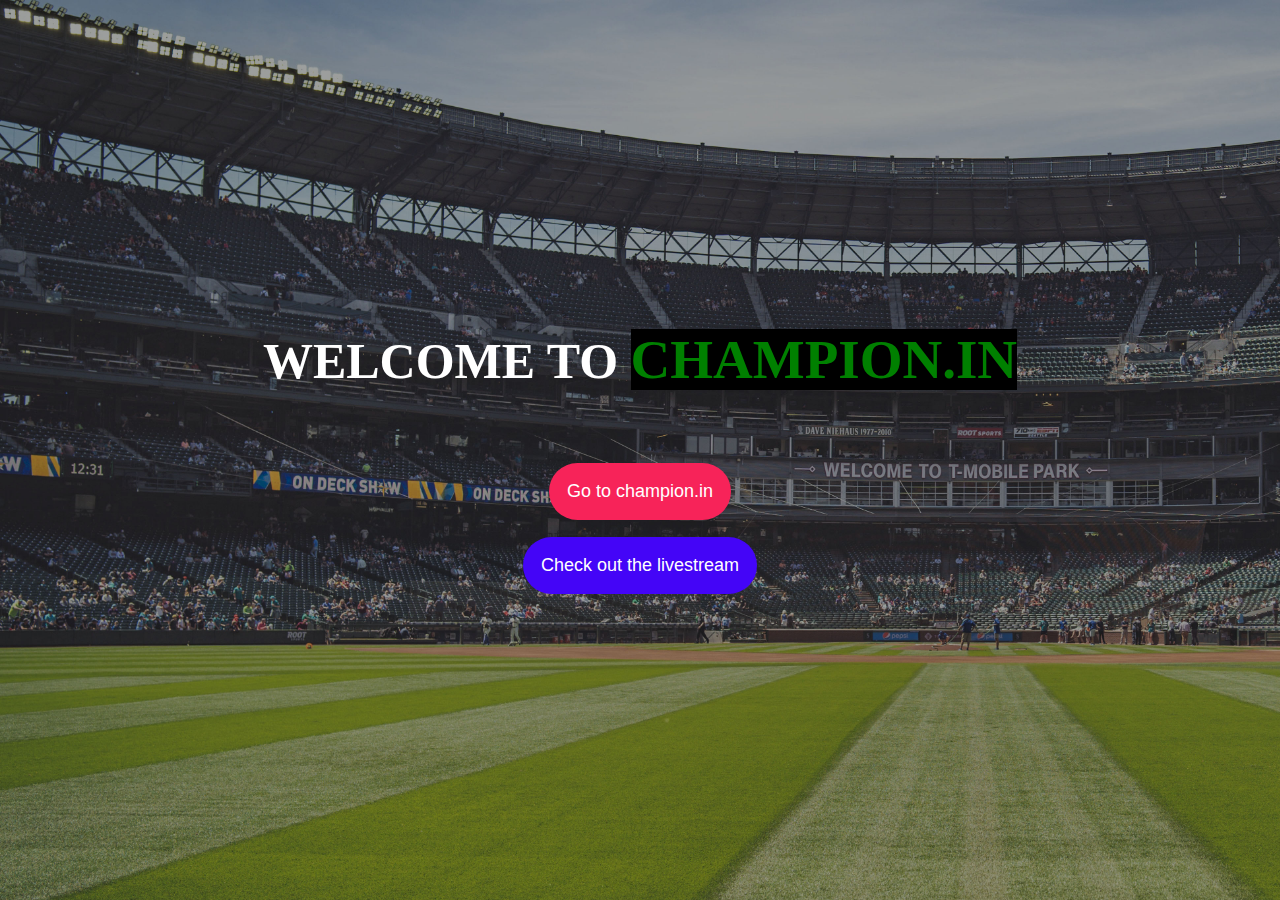
==== index.html @ f85d8995 "done" ====
<!DOCTYPE html>
<html lang="en">
<head>
	<title>Coming Soon 4</title>
	<meta charset="UTF-8">
	<meta name="viewport" content="width=device-width, initial-scale=1">


	<link rel="stylesheet" type="text/css" href="css/main.css">
	<link rel="stylesheet" href="css/util.css">
<!--===============================================================================================-->
</head>
<body>
	
	
	<div class="bg-g1 size1 flex-w flex-col-c-sb p-l-15 p-r-15 p-t-55 p-b-35 respon1" 
	style="background-image: url('images/back.jpg') !important; background-size: cover; background-repeat: no-repeat;" 
	>
		<span></span>
		<div class="flex-col-c p-t-50 p-b-50">
			<h3 class="l1-txt1 txt-center p-b-10">
				Welcome to <span style="color: green; background-color: black; font-size: 55px;"> Champion.in</span>
			</h3>

			<p class="txt-center l1-txt2 p-b-60">
				
			</p>

			
 
			 
			<button class="button">
				<span>Go to champion.in</span>
			</button>
		 <br>
	
			<button class="button1">
				<span>Check out the livestream</span>

			</button>


		</div>

		<span class="s1-txt3 txt-center">
		
		</span>
		
	</div>




</body>
</html>
---- css/main.css ----
/*------------------------------------------------------------------
Project:  ComingSoon
Version:  
Last change:  
Assigned to:  Bach Le
Primary use:  
-------------------------------------------------------------------*/



/*//////////////////////////////////////////////////////////////////
[ FONT ]*/

@font-face {
  font-family: Montserrat-Regular;
  src: url('../fonts/Montserrat/Montserrat-Regular.ttf'); 
}

@font-face {
  font-family: Montserrat-Light;
  src: url('../fonts/Montserrat/Montserrat-Light.ttf'); 
}

@font-face {
  font-family: Montserrat-Black;
  src: url('../fonts/Montserrat/Montserrat-Black.ttf'); 
}

@font-face {
  font-family: Montserrat-Bold;
  src: url('../fonts/Montserrat/Montserrat-Bold.ttf'); 
}


/*//////////////////////////////////////////////////////////////////
[ RS PLUGIN ]*/
/*---------------------------------------------*/
.container {max-width: 1200px;}


/*//////////////////////////////////////////////////////////////////
[ rs Modal ]*/

body {padding-right: 0px !important;}
.modal {
  padding: 0px !important;
  z-index: 1160;
  overflow-x: hidden;
  overflow-y: auto !important;
}
.modal-open {overflow-y: scroll;}


.modal-backdrop.show {
    opacity: 0;
}

.modal-dialog {
  display: -webkit-box;
  display: -webkit-flex;
  display: -moz-box;
  display: -ms-flexbox;
  display: flex;
  max-width: 100%;
  min-height: 100%;
  justify-content: center;
  align-items: center;
  margin: 0;
  padding: 50px 15px;
}

/*//////////////////////////////////////////////////////////////////
[ Form ]*/

.contact100-form {
  width: 100%;
}

/*------------------------------------------------------------------
[ Input ]*/

.wrap-input100 {
  width: 100%;
  position: relative;
  background-color: #fff;
  height: 50px;
  border: 2px solid #e6e6e6;
  border-radius: 25px;
}

/*---------------------------------------------*/
.input100 {
  display: block;
  width: 100%;
  background: transparent;
}

input.input100 {
  height: 100%;
  padding: 0 30px 0 30px;
}


/*------------------------------------------------------------------
[ Focus Input ]*/

.focus-input100 {
  position: absolute;
  display: block;
  width: calc(100% + 4px);
  height: calc(100% + 4px);
  top: -2px;
  left: -2px;
  pointer-events: none;
  border: 2px solid #3a5dff;
  border-radius: 25px;

  visibility: hidden;
  opacity: 0;

  -webkit-transition: all 0.4s;
  -o-transition: all 0.4s;
  -moz-transition: all 0.4s;
  transition: all 0.4s;

  -webkit-transform: scaleX(1.1) scaleY(1.2);
  -moz-transform: scaleX(1.1) scaleY(1.2);
  -ms-transform: scaleX(1.1) scaleY(1.2);
  -o-transform: scaleX(1.1) scaleY(1.2);
  transform: scaleX(1.1) scaleY(1.2);
}

.input100:focus + .focus-input100 {
  visibility: visible;
  opacity: 1;

  -webkit-transform: scale(1);
  -moz-transform: scale(1);
  -ms-transform: scale(1);
  -o-transform: scale(1);
  transform: scale(1);
}

/*------------------------------------------------------------------
[ Alert validate ]*/

.validate-input {
  position: relative;
}

.alert-validate::before {
  content: attr(data-validate);
  position: absolute;
  max-width: 70%;
  background-color: #fff;
  border: 1px solid #c80000;
  border-radius: 15px;
  padding: 4px 25px 4px 10px;
  top: 50%;
  -webkit-transform: translateY(-50%);
  -moz-transform: translateY(-50%);
  -ms-transform: translateY(-50%);
  -o-transform: translateY(-50%);
  transform: translateY(-50%);
  right: 12px;
  pointer-events: none;

  font-family: Montserrat-Bold;
  color: #c80000;
  font-size: 13px;
  line-height: 1.4;
  text-align: left;

  visibility: hidden;
  opacity: 0;

  -webkit-transition: opacity 0.4s;
  -o-transition: opacity 0.4s;
  -moz-transition: opacity 0.4s;
  transition: opacity 0.4s;
}

.alert-validate::after {
  content: "\f06a";
  font-family: FontAwesome;
  display: block;
  position: absolute;
  color: #c80000;
  font-size: 18px;
  top: 50%;
  -webkit-transform: translateY(-50%);
  -moz-transform: translateY(-50%);
  -ms-transform: translateY(-50%);
  -o-transform: translateY(-50%);
  transform: translateY(-50%);
  right: 18px;
}

.alert-validate:hover:before {
  visibility: visible;
  opacity: 1;
}

@media (max-width: 992px) {
  .alert-validate::before {
    visibility: visible;
    opacity: 1;
  }
}

/*==================================================================
    TEXT TEXT TEXT TEXT TEXT TEXT TEXT TEXT TEXT TEXT TEXT TEXT TEXT
==================================================================*/

/*==================================================================
[ Color ]*/
.cl0 {color: #fff;}




/*//////////////////////////////////////////////////////////////////
[ S-Text 0 - 15 ]*/
.s1-txt1 {
  font-family: Montserrat-Regular;
  font-size: 12px;
  color: #7d8da6;
  line-height: 1;
  text-transform: uppercase;
}

.s1-txt2 {
  font-family: Montserrat-Bold;
  font-size: 15px;
  color: #fff;
  line-height: 1.2;
}

.s1-txt3 {
  font-family: Montserrat-Regular;
  font-size: 12px;
  color: #cccccc;
  line-height: 1.4;
}

.s1-txt4 {
  font-family: Montserrat-Bold;
  font-size: 15px;
  color: #555;
  line-height: 1.2;
}

.s1-txt5 {
  font-family: Montserrat-Regular;
  font-size: 12px;
  color: #999;
  line-height: 1.6666667;
}

/*//////////////////////////////////////////////////////////////////
[ M-Text 16 - 25 ]*/
.m1-txt1 {
  font-family: Montserrat-Black;
  font-size: 24px;
  color: #333;
  line-height: 1.2;
  text-transform: uppercase;
}

.m1-txt2 {
  font-family: Montserrat-Regular;
  font-size: 18px;
  color: #555;
  line-height: 1.4;
  text-transform: uppercase;
}

/*//////////////////////////////////////////////////////////////////
[ L-Text >= 26 ]*/
.l1-txt1 {
  font-family: Montserrat-Black;
  font-size: 50px;
  color: #fff;
  line-height: 1.2;
  text-transform: uppercase;
}

.l1-txt2 {
  font-family: Montserrat-Light;
  font-size: 30px;
  color: #fff;
  line-height: 1.2;
}

.l1-txt3 {
  font-family: Montserrat-Bold;
  font-size: 36px;
  color: #555555;
  line-height: 1;
}


/*==================================================================
   SHAPE SHAPE SHAPE SHAPE SHAPE SHAPE SHAPE SHAPE SHAPE SHAPE SHAPE
==================================================================*/
/*//////////////////////////////////////////////////////////////////
[ Size ]*/
.size1 {
  width: 100%;
  min-height: 100vh;
}

.size2 {
  width: 90px;
  height: 90px;
}

.size3 {
  min-width: 280px;
  max-width: 100%;
  min-height: 50px;
}

.size4 {
  width: 686px;
  max-width: 100%;
}

.size5 {
  width: 100%;
  height: 50px;
}

/*//////////////////////////////////////////////////////////////////
[ Width ]*/
.wsize1 {
  max-width: 390px;
}

.wsize2 {
  max-width: 285px;
}


/*//////////////////////////////////////////////////////////////////
[ Height ]*/




/*//////////////////////////////////////////////////////////////////
[ Background ]*/
.bg0 {background-color: #fff;}

/*---------------------------------------------*/
.bg-g1 {
  background: #7918f2;
  background: -webkit-linear-gradient(-45deg, #ac32e4, #7918f2, #4801ff);
  background: -o-linear-gradient(-45deg, #ac32e4, #7918f2, #4801ff);
  background: -moz-linear-gradient(-45deg, #ac32e4, #7918f2, #4801ff);
  background: linear-gradient(-45deg, #ac32e4, #7918f2, #4801ff);
}





/*//////////////////////////////////////////////////////////////////
[ Border ]*/
.bor1 {
  border-bottom: 3px solid #3a5dff;
}

.bor2 {
  border-radius: 5px;
}


/*==================================================================
   WHERE WHERE WHERE WHERE WHERE WHERE WHERE WHERE WHERE WHERE WHERE  
==================================================================*/
.where1-parent {
  position: relative;
}

.where1 {
  position: absolute;
  top: -40px;
  right: 5px;
}


/*==================================================================
 HOW HOW HOW HOW HOW HOW HOW HOW HOW HOW HOW HOW HOW HOW HOW HOW HOW 
==================================================================*/
.placeholder0::-webkit-input-placeholder { color: #999999;}
.placeholder0:-moz-placeholder { color: #999999;}
.placeholder0::-moz-placeholder { color: #999999;}
.placeholder0:-ms-input-placeholder { color: #999999;}


/*---------------------------------------------*/
.how-countdown {
  background-color: #fff;
  border-radius: 18px;
  margin: 0px 18px 25px 18px;
}

/*---------------------------------------------*/
.how-btn {
  padding: 10px 20px;
  background-color: transparent;
  border-radius: 25px;
  border: 2px solid #fff;
  position: relative;
  z-index: 1;
  overflow: hidden;
}

.how-btn::before {
  content: "";
  display: block;
  position: absolute;
  z-index: -1;
  width: 100%;
  height: 100%;
  top: 0;
  left: 0;
  background: #7918f2;
  background: -webkit-linear-gradient(45deg, #ac32e4, #7918f2, #4801ff);
  background: -o-linear-gradient(45deg, #ac32e4, #7918f2, #4801ff);
  background: -moz-linear-gradient(45deg, #ac32e4, #7918f2, #4801ff);
  background: linear-gradient(45deg, #ac32e4, #7918f2, #4801ff);
  -webkit-transition: all 0.4s;
  -o-transition: all 0.4s;
  -moz-transition: all 0.4s;
  transition: all 0.4s;
  opacity: 0;
}

.how-btn:hover:before {
  opacity: 1;
}

/*---------------------------------------------*/
.how-btn1 {
  background-color: #3a5dff;
  border-radius: 25px;
  padding: 0 20px;
}

.how-btn1:hover {
  background-color: #333;
  color: #fff;
}

/*---------------------------------------------*/
.how-btn2 {
  color: rgba(255,255,255,0.5);
}

.how-btn2:hover {
  color: rgba(255,255,255,1);
}

/*//////////////////////////////////////////////////////////////////
[ Pseudo ]*/

/*------------------------------------------------------------------
[ Focus ]*/
.focus-in0:focus::-webkit-input-placeholder { color:transparent; }
.focus-in0:focus:-moz-placeholder { color:transparent; }
.focus-in0:focus::-moz-placeholder { color:transparent; }
.focus-in0:focus:-ms-input-placeholder { color:transparent; }


/*------------------------------------------------------------------
[ Hover ]*/
.hov-cl0:hover {color: #fff;}
.hov-bg0:hover {background-color: #fff;}

/*---------------------------------------------*/







/*==================================================================
  RESPONSIVE RESPONSIVE RESPONSIVE RESPONSIVE RESPONSIVE RESPONSIVE
==================================================================*/


/*//////////////////////////////////////////////////////////////////
[ XL ]*/
@media (max-width: 1200px) {
  .m-0-xl {margin: 0;}
  .m-lr-0-xl {margin-left: 0; margin-right: 0;}
  .m-lr-15-xl {margin-left: 15px; margin-right: 15px;}
  .m-l-0-xl {margin-left: 0;}
  .m-r-0-xl {margin-right: 0;}
  .m-l-15-xl {margin-left: 15px;}
  .m-r-15-xl {margin-right: 15px;}

  .p-0-xl {padding: 0;}
  .p-lr-0-xl {padding-left: 0; padding-right: 0;}
  .p-lr-15-xl {padding-left: 15px; padding-right: 15px;}
  .p-l-0-xl {padding-left: 0;}
  .p-r-0-xl {padding-right: 0;}
  .p-l-15-xl {padding-left: 15px;}
  .p-r-15-xl {padding-right: 15px;}

  .w-full-xl {width: 100%;}

  /*---------------------------------------------*/

}


/*//////////////////////////////////////////////////////////////////
[ LG ]*/
@media (max-width: 992px) {
  .m-0-lg {margin: 0;}
  .m-lr-0-lg {margin-left: 0; margin-right: 0;}
  .m-lr-15-lg {margin-left: 15px; margin-right: 15px;}
  .m-l-0-lg {margin-left: 0;}
  .m-r-0-lg {margin-right: 0;}
  .m-l-15-lg {margin-left: 15px;}
  .m-r-15-lg {margin-right: 15px;}

  .p-0-lg {padding: 0;}
  .p-lr-0-lg {padding-left: 0; padding-right: 0;}
  .p-lr-15-lg {padding-left: 15px; padding-right: 15px;}
  .p-l-0-lg {padding-left: 0;}
  .p-r-0-lg{padding-right: 0;}
  .p-l-15-lg {padding-left: 15px;}
  .p-r-15-lg {padding-right: 15px;}

  .w-full-lg {width: 100%;}

  /*---------------------------------------------*/


}


/*//////////////////////////////////////////////////////////////////
[ MD ]*/
@media (max-width: 768px) {
  .m-0-md {margin: 0;}
  .m-lr-0-md {margin-left: 0; margin-right: 0;}
  .m-lr-15-md {margin-left: 15px; margin-right: 15px;}
  .m-l-0-md {margin-left: 0;}
  .m-r-0-md {margin-right: 0;}
  .m-l-15-md {margin-left: 15px;}
  .m-r-15-md {margin-right: 15px;}

  .p-0-md {padding: 0;}
  .p-lr-0-md {padding-left: 0; padding-right: 0;}
  .p-lr-15-md {padding-left: 15px; padding-right: 15px;}
  .p-l-0-md {padding-left: 0;}
  .p-r-0-md{padding-right: 0;}
  .p-l-15-md {padding-left: 15px;}
  .p-r-15-md {padding-right: 15px;}

  .w-full-md {width: 100%;}
  /*---------------------------------------------*/

}


/*//////////////////////////////////////////////////////////////////
[ SM ]*/
@media (max-width: 576px) {
  .m-0-sm {margin: 0;}
  .m-lr-0-sm {margin-left: 0; margin-right: 0;}
  .m-lr-15-sm {margin-left: 15px; margin-right: 15px;}
  .m-l-0-sm {margin-left: 0;}
  .m-r-0-sm {margin-right: 0;}
  .m-l-15-sm {margin-left: 15px;}
  .m-r-15-sm {margin-right: 15px;}

  .p-0-sm {padding: 0;}
  .p-lr-0-sm {padding-left: 0; padding-right: 0;}
  .p-lr-15-sm {padding-left: 15px; padding-right: 15px;}
  .p-l-0-sm {padding-left: 0;}
  .p-r-0-sm{padding-right: 0;}
  .p-l-15-sm {padding-left: 15px;}
  .p-r-15-sm {padding-right: 15px;}

  .w-full-sm {width: 100%;}

  /*---------------------------------------------*/
  .respon1 {
    padding-top: 35px;
  }
  
}


/*//////////////////////////////////////////////////////////////////
[ SSM ]*/
@media (max-width: 480px) {
  .m-0-ssm {margin: 0;}
  .m-lr-0-ssm {margin-left: 0; margin-right: 0;}
  .m-lr-15-ssm {margin-left: 15px; margin-right: 15px;}
  .m-l-0-ssm {margin-left: 0;}
  .m-r-0-ssm {margin-right: 0;}
  .m-l-15-ssm {margin-left: 15px;}
  .m-r-15-ssm {margin-right: 15px;}

  .p-0-ssm {padding: 0;}
  .p-lr-0-ssm {padding-left: 0; padding-right: 0;}
  .p-lr-15-ssm {padding-left: 15px; padding-right: 15px;}
  .p-l-0-ssm {padding-left: 0;}
  .p-r-0-ssm{padding-right: 0;}
  .p-l-15-ssm {padding-left: 15px;}
  .p-r-15-ssm {padding-right: 15px;}

  .w-full-ssm {width: 100%;}
  /*---------------------------------------------*/

}

.button {
  position: relative;
  -webkit-appearance: none;
     -moz-appearance: none;
          appearance: none;
  background: #f72359;
  padding: 1em 1em;
  border: none;
  color: white;
  font-size: 1.2em;
  cursor: pointer;
  outline: none;
  overflow: hidden;
  border-radius: 100px;
}
.button span {
  position: relative;
  pointer-events: none;
}
.button::before {
  --size: 0;
  content: '';
  position: absolute;
  left: var(--x);
  top: var(--y);
  width: var(--size);
  height: var(--size);
  background: radial-gradient(circle closest-side,green, transparent);
  -webkit-transform: translate(-50%, -50%);
          transform: translate(-50%, -50%);
  transition: width .2s ease, height .2s ease;
}
.button:hover::before {
  --size: 400px;
}

.button1 {
  position: relative;
  -webkit-appearance: none;
     -moz-appearance: none;
          appearance: none;
  background: #4405f7;
  padding: 1em 1em;
  border: none;
  color: white;
  font-size: 1.2em;
  cursor: pointer;
  outline: none;
  overflow: hidden;
  border-radius: 100px;
}
.button1 span {
  position: relative;
  pointer-events: none;
}
.button1::before {
  --size: 0;
  content: '';
  position: absolute;
  left: var(--x);
  top: var(--y);
  width: var(--size);
  height: var(--size);
  background: radial-gradient(circle closest-side, green, transparent);
  -webkit-transform: translate(-50%, -50%);
          transform: translate(-50%, -50%);
  transition: width .2s ease, height .2s ease;
}
.button1:hover::before {
  --size: 600px;
}
---- css/util.css ----
/*//////////////////////////////////////////////////////////////////
[ REBOOT ]*/
*, *:before, *:after {
	margin: 0px; 
	padding: 0px; 
	-webkit-box-sizing: border-box;
	-moz-box-sizing: border-box;
	box-sizing: border-box;
}

body, html {
	font-family: Arial, sans-serif;
	font-size: 15px;
	color: #666666;

	height: 100%;
	background-color: #fff;
	-webkit-box-sizing: border-box;
	-moz-box-sizing: border-box;
	box-sizing: border-box;
}

/*---------------------------------------------*/
a:focus {outline: none;}
a:hover {text-decoration: none;}

/* ------------------------------------ */
h1,h2,h3,h4,h5,h6,p {margin: 0px;}

ul, li {
	margin: 0px;
	list-style-type: none;
}


/* ------------------------------------ */
input, textarea, label {
	display: block;
	outline: none;
	border: none;
}

/* ------------------------------------ */
button {
	outline: none;
	border: none;
	background: transparent;
	cursor: pointer;
}
button:focus {outline: none;}

iframe {border: none;}


/*//////////////////////////////////////////////////////////////////
[ FONT SIZE ]*/
.fs-1 {font-size: 1px;}
.fs-2 {font-size: 2px;}
.fs-3 {font-size: 3px;}
.fs-4 {font-size: 4px;}
.fs-5 {font-size: 5px;}
.fs-6 {font-size: 6px;}
.fs-7 {font-size: 7px;}
.fs-8 {font-size: 8px;}
.fs-9 {font-size: 9px;}
.fs-10 {font-size: 10px;}
.fs-11 {font-size: 11px;}
.fs-12 {font-size: 12px;}
.fs-13 {font-size: 13px;}
.fs-14 {font-size: 14px;}
.fs-15 {font-size: 15px;}
.fs-16 {font-size: 16px;}
.fs-17 {font-size: 17px;}
.fs-18 {font-size: 18px;}
.fs-19 {font-size: 19px;}
.fs-20 {font-size: 20px;}
.fs-21 {font-size: 21px;}
.fs-22 {font-size: 22px;}
.fs-23 {font-size: 23px;}
.fs-24 {font-size: 24px;}
.fs-25 {font-size: 25px;}
.fs-26 {font-size: 26px;}
.fs-27 {font-size: 27px;}
.fs-28 {font-size: 28px;}
.fs-29 {font-size: 29px;}
.fs-30 {font-size: 30px;}
.fs-31 {font-size: 31px;}
.fs-32 {font-size: 32px;}
.fs-33 {font-size: 33px;}
.fs-34 {font-size: 34px;}
.fs-35 {font-size: 35px;}
.fs-36 {font-size: 36px;}
.fs-37 {font-size: 37px;}
.fs-38 {font-size: 38px;}
.fs-39 {font-size: 39px;}
.fs-40 {font-size: 40px;}
.fs-41 {font-size: 41px;}
.fs-42 {font-size: 42px;}
.fs-43 {font-size: 43px;}
.fs-44 {font-size: 44px;}
.fs-45 {font-size: 45px;}
.fs-46 {font-size: 46px;}
.fs-47 {font-size: 47px;}
.fs-48 {font-size: 48px;}
.fs-49 {font-size: 49px;}
.fs-50 {font-size: 50px;}
.fs-51 {font-size: 51px;}
.fs-52 {font-size: 52px;}
.fs-53 {font-size: 53px;}
.fs-54 {font-size: 54px;}
.fs-55 {font-size: 55px;}
.fs-56 {font-size: 56px;}
.fs-57 {font-size: 57px;}
.fs-58 {font-size: 58px;}
.fs-59 {font-size: 59px;}
.fs-60 {font-size: 60px;}
.fs-61 {font-size: 61px;}
.fs-62 {font-size: 62px;}
.fs-63 {font-size: 63px;}
.fs-64 {font-size: 64px;}
.fs-65 {font-size: 65px;}
.fs-66 {font-size: 66px;}
.fs-67 {font-size: 67px;}
.fs-68 {font-size: 68px;}
.fs-69 {font-size: 69px;}
.fs-70 {font-size: 70px;}
.fs-71 {font-size: 71px;}
.fs-72 {font-size: 72px;}
.fs-73 {font-size: 73px;}
.fs-74 {font-size: 74px;}
.fs-75 {font-size: 75px;}
.fs-76 {font-size: 76px;}
.fs-77 {font-size: 77px;}
.fs-78 {font-size: 78px;}
.fs-79 {font-size: 79px;}
.fs-80 {font-size: 80px;}
.fs-81 {font-size: 81px;}
.fs-82 {font-size: 82px;}
.fs-83 {font-size: 83px;}
.fs-84 {font-size: 84px;}
.fs-85 {font-size: 85px;}
.fs-86 {font-size: 86px;}
.fs-87 {font-size: 87px;}
.fs-88 {font-size: 88px;}
.fs-89 {font-size: 89px;}
.fs-90 {font-size: 90px;}
.fs-91 {font-size: 91px;}
.fs-92 {font-size: 92px;}
.fs-93 {font-size: 93px;}
.fs-94 {font-size: 94px;}
.fs-95 {font-size: 95px;}
.fs-96 {font-size: 96px;}
.fs-97 {font-size: 97px;}
.fs-98 {font-size: 98px;}
.fs-99 {font-size: 99px;}
.fs-100 {font-size: 100px;}
.fs-101 {font-size: 101px;}
.fs-102 {font-size: 102px;}
.fs-103 {font-size: 103px;}
.fs-104 {font-size: 104px;}
.fs-105 {font-size: 105px;}
.fs-106 {font-size: 106px;}
.fs-107 {font-size: 107px;}
.fs-108 {font-size: 108px;}
.fs-109 {font-size: 109px;}
.fs-110 {font-size: 110px;}
.fs-111 {font-size: 111px;}
.fs-112 {font-size: 112px;}
.fs-113 {font-size: 113px;}
.fs-114 {font-size: 114px;}
.fs-115 {font-size: 115px;}
.fs-116 {font-size: 116px;}
.fs-117 {font-size: 117px;}
.fs-118 {font-size: 118px;}
.fs-119 {font-size: 119px;}
.fs-120 {font-size: 120px;}
.fs-121 {font-size: 121px;}
.fs-122 {font-size: 122px;}
.fs-123 {font-size: 123px;}
.fs-124 {font-size: 124px;}
.fs-125 {font-size: 125px;}
.fs-126 {font-size: 126px;}
.fs-127 {font-size: 127px;}
.fs-128 {font-size: 128px;}
.fs-129 {font-size: 129px;}
.fs-130 {font-size: 130px;}
.fs-131 {font-size: 131px;}
.fs-132 {font-size: 132px;}
.fs-133 {font-size: 133px;}
.fs-134 {font-size: 134px;}
.fs-135 {font-size: 135px;}
.fs-136 {font-size: 136px;}
.fs-137 {font-size: 137px;}
.fs-138 {font-size: 138px;}
.fs-139 {font-size: 139px;}
.fs-140 {font-size: 140px;}
.fs-141 {font-size: 141px;}
.fs-142 {font-size: 142px;}
.fs-143 {font-size: 143px;}
.fs-144 {font-size: 144px;}
.fs-145 {font-size: 145px;}
.fs-146 {font-size: 146px;}
.fs-147 {font-size: 147px;}
.fs-148 {font-size: 148px;}
.fs-149 {font-size: 149px;}
.fs-150 {font-size: 150px;}
.fs-151 {font-size: 151px;}
.fs-152 {font-size: 152px;}
.fs-153 {font-size: 153px;}
.fs-154 {font-size: 154px;}
.fs-155 {font-size: 155px;}
.fs-156 {font-size: 156px;}
.fs-157 {font-size: 157px;}
.fs-158 {font-size: 158px;}
.fs-159 {font-size: 159px;}
.fs-160 {font-size: 160px;}
.fs-161 {font-size: 161px;}
.fs-162 {font-size: 162px;}
.fs-163 {font-size: 163px;}
.fs-164 {font-size: 164px;}
.fs-165 {font-size: 165px;}
.fs-166 {font-size: 166px;}
.fs-167 {font-size: 167px;}
.fs-168 {font-size: 168px;}
.fs-169 {font-size: 169px;}
.fs-170 {font-size: 170px;}
.fs-171 {font-size: 171px;}
.fs-172 {font-size: 172px;}
.fs-173 {font-size: 173px;}
.fs-174 {font-size: 174px;}
.fs-175 {font-size: 175px;}
.fs-176 {font-size: 176px;}
.fs-177 {font-size: 177px;}
.fs-178 {font-size: 178px;}
.fs-179 {font-size: 179px;}
.fs-180 {font-size: 180px;}
.fs-181 {font-size: 181px;}
.fs-182 {font-size: 182px;}
.fs-183 {font-size: 183px;}
.fs-184 {font-size: 184px;}
.fs-185 {font-size: 185px;}
.fs-186 {font-size: 186px;}
.fs-187 {font-size: 187px;}
.fs-188 {font-size: 188px;}
.fs-189 {font-size: 189px;}
.fs-190 {font-size: 190px;}
.fs-191 {font-size: 191px;}
.fs-192 {font-size: 192px;}
.fs-193 {font-size: 193px;}
.fs-194 {font-size: 194px;}
.fs-195 {font-size: 195px;}
.fs-196 {font-size: 196px;}
.fs-197 {font-size: 197px;}
.fs-198 {font-size: 198px;}
.fs-199 {font-size: 199px;}
.fs-200 {font-size: 200px;}

/*//////////////////////////////////////////////////////////////////
[ PADDING ]*/
.p-t-0 {padding-top: 0px;}
.p-t-1 {padding-top: 1px;}
.p-t-2 {padding-top: 2px;}
.p-t-3 {padding-top: 3px;}
.p-t-4 {padding-top: 4px;}
.p-t-5 {padding-top: 5px;}
.p-t-6 {padding-top: 6px;}
.p-t-7 {padding-top: 7px;}
.p-t-8 {padding-top: 8px;}
.p-t-9 {padding-top: 9px;}
.p-t-10 {padding-top: 10px;}
.p-t-11 {padding-top: 11px;}
.p-t-12 {padding-top: 12px;}
.p-t-13 {padding-top: 13px;}
.p-t-14 {padding-top: 14px;}
.p-t-15 {padding-top: 15px;}
.p-t-16 {padding-top: 16px;}
.p-t-17 {padding-top: 17px;}
.p-t-18 {padding-top: 18px;}
.p-t-19 {padding-top: 19px;}
.p-t-20 {padding-top: 20px;}
.p-t-21 {padding-top: 21px;}
.p-t-22 {padding-top: 22px;}
.p-t-23 {padding-top: 23px;}
.p-t-24 {padding-top: 24px;}
.p-t-25 {padding-top: 25px;}
.p-t-26 {padding-top: 26px;}
.p-t-27 {padding-top: 27px;}
.p-t-28 {padding-top: 28px;}
.p-t-29 {padding-top: 29px;}
.p-t-30 {padding-top: 30px;}
.p-t-31 {padding-top: 31px;}
.p-t-32 {padding-top: 32px;}
.p-t-33 {padding-top: 33px;}
.p-t-34 {padding-top: 34px;}
.p-t-35 {padding-top: 35px;}
.p-t-36 {padding-top: 36px;}
.p-t-37 {padding-top: 37px;}
.p-t-38 {padding-top: 38px;}
.p-t-39 {padding-top: 39px;}
.p-t-40 {padding-top: 40px;}
.p-t-41 {padding-top: 41px;}
.p-t-42 {padding-top: 42px;}
.p-t-43 {padding-top: 43px;}
.p-t-44 {padding-top: 44px;}
.p-t-45 {padding-top: 45px;}
.p-t-46 {padding-top: 46px;}
.p-t-47 {padding-top: 47px;}
.p-t-48 {padding-top: 48px;}
.p-t-49 {padding-top: 49px;}
.p-t-50 {padding-top: 50px;}
.p-t-51 {padding-top: 51px;}
.p-t-52 {padding-top: 52px;}
.p-t-53 {padding-top: 53px;}
.p-t-54 {padding-top: 54px;}
.p-t-55 {padding-top: 55px;}
.p-t-56 {padding-top: 56px;}
.p-t-57 {padding-top: 57px;}
.p-t-58 {padding-top: 58px;}
.p-t-59 {padding-top: 59px;}
.p-t-60 {padding-top: 60px;}
.p-t-61 {padding-top: 61px;}
.p-t-62 {padding-top: 62px;}
.p-t-63 {padding-top: 63px;}
.p-t-64 {padding-top: 64px;}
.p-t-65 {padding-top: 65px;}
.p-t-66 {padding-top: 66px;}
.p-t-67 {padding-top: 67px;}
.p-t-68 {padding-top: 68px;}
.p-t-69 {padding-top: 69px;}
.p-t-70 {padding-top: 70px;}
.p-t-71 {padding-top: 71px;}
.p-t-72 {padding-top: 72px;}
.p-t-73 {padding-top: 73px;}
.p-t-74 {padding-top: 74px;}
.p-t-75 {padding-top: 75px;}
.p-t-76 {padding-top: 76px;}
.p-t-77 {padding-top: 77px;}
.p-t-78 {padding-top: 78px;}
.p-t-79 {padding-top: 79px;}
.p-t-80 {padding-top: 80px;}
.p-t-81 {padding-top: 81px;}
.p-t-82 {padding-top: 82px;}
.p-t-83 {padding-top: 83px;}
.p-t-84 {padding-top: 84px;}
.p-t-85 {padding-top: 85px;}
.p-t-86 {padding-top: 86px;}
.p-t-87 {padding-top: 87px;}
.p-t-88 {padding-top: 88px;}
.p-t-89 {padding-top: 89px;}
.p-t-90 {padding-top: 90px;}
.p-t-91 {padding-top: 91px;}
.p-t-92 {padding-top: 92px;}
.p-t-93 {padding-top: 93px;}
.p-t-94 {padding-top: 94px;}
.p-t-95 {padding-top: 95px;}
.p-t-96 {padding-top: 96px;}
.p-t-97 {padding-top: 97px;}
.p-t-98 {padding-top: 98px;}
.p-t-99 {padding-top: 99px;}
.p-t-100 {padding-top: 100px;}
.p-t-101 {padding-top: 101px;}
.p-t-102 {padding-top: 102px;}
.p-t-103 {padding-top: 103px;}
.p-t-104 {padding-top: 104px;}
.p-t-105 {padding-top: 105px;}
.p-t-106 {padding-top: 106px;}
.p-t-107 {padding-top: 107px;}
.p-t-108 {padding-top: 108px;}
.p-t-109 {padding-top: 109px;}
.p-t-110 {padding-top: 110px;}
.p-t-111 {padding-top: 111px;}
.p-t-112 {padding-top: 112px;}
.p-t-113 {padding-top: 113px;}
.p-t-114 {padding-top: 114px;}
.p-t-115 {padding-top: 115px;}
.p-t-116 {padding-top: 116px;}
.p-t-117 {padding-top: 117px;}
.p-t-118 {padding-top: 118px;}
.p-t-119 {padding-top: 119px;}
.p-t-120 {padding-top: 120px;}
.p-t-121 {padding-top: 121px;}
.p-t-122 {padding-top: 122px;}
.p-t-123 {padding-top: 123px;}
.p-t-124 {padding-top: 124px;}
.p-t-125 {padding-top: 125px;}
.p-t-126 {padding-top: 126px;}
.p-t-127 {padding-top: 127px;}
.p-t-128 {padding-top: 128px;}
.p-t-129 {padding-top: 129px;}
.p-t-130 {padding-top: 130px;}
.p-t-131 {padding-top: 131px;}
.p-t-132 {padding-top: 132px;}
.p-t-133 {padding-top: 133px;}
.p-t-134 {padding-top: 134px;}
.p-t-135 {padding-top: 135px;}
.p-t-136 {padding-top: 136px;}
.p-t-137 {padding-top: 137px;}
.p-t-138 {padding-top: 138px;}
.p-t-139 {padding-top: 139px;}
.p-t-140 {padding-top: 140px;}
.p-t-141 {padding-top: 141px;}
.p-t-142 {padding-top: 142px;}
.p-t-143 {padding-top: 143px;}
.p-t-144 {padding-top: 144px;}
.p-t-145 {padding-top: 145px;}
.p-t-146 {padding-top: 146px;}
.p-t-147 {padding-top: 147px;}
.p-t-148 {padding-top: 148px;}
.p-t-149 {padding-top: 149px;}
.p-t-150 {padding-top: 150px;}
.p-t-151 {padding-top: 151px;}
.p-t-152 {padding-top: 152px;}
.p-t-153 {padding-top: 153px;}
.p-t-154 {padding-top: 154px;}
.p-t-155 {padding-top: 155px;}
.p-t-156 {padding-top: 156px;}
.p-t-157 {padding-top: 157px;}
.p-t-158 {padding-top: 158px;}
.p-t-159 {padding-top: 159px;}
.p-t-160 {padding-top: 160px;}
.p-t-161 {padding-top: 161px;}
.p-t-162 {padding-top: 162px;}
.p-t-163 {padding-top: 163px;}
.p-t-164 {padding-top: 164px;}
.p-t-165 {padding-top: 165px;}
.p-t-166 {padding-top: 166px;}
.p-t-167 {padding-top: 167px;}
.p-t-168 {padding-top: 168px;}
.p-t-169 {padding-top: 169px;}
.p-t-170 {padding-top: 170px;}
.p-t-171 {padding-top: 171px;}
.p-t-172 {padding-top: 172px;}
.p-t-173 {padding-top: 173px;}
.p-t-174 {padding-top: 174px;}
.p-t-175 {padding-top: 175px;}
.p-t-176 {padding-top: 176px;}
.p-t-177 {padding-top: 177px;}
.p-t-178 {padding-top: 178px;}
.p-t-179 {padding-top: 179px;}
.p-t-180 {padding-top: 180px;}
.p-t-181 {padding-top: 181px;}
.p-t-182 {padding-top: 182px;}
.p-t-183 {padding-top: 183px;}
.p-t-184 {padding-top: 184px;}
.p-t-185 {padding-top: 185px;}
.p-t-186 {padding-top: 186px;}
.p-t-187 {padding-top: 187px;}
.p-t-188 {padding-top: 188px;}
.p-t-189 {padding-top: 189px;}
.p-t-190 {padding-top: 190px;}
.p-t-191 {padding-top: 191px;}
.p-t-192 {padding-top: 192px;}
.p-t-193 {padding-top: 193px;}
.p-t-194 {padding-top: 194px;}
.p-t-195 {padding-top: 195px;}
.p-t-196 {padding-top: 196px;}
.p-t-197 {padding-top: 197px;}
.p-t-198 {padding-top: 198px;}
.p-t-199 {padding-top: 199px;}
.p-t-200 {padding-top: 200px;}
.p-t-201 {padding-top: 201px;}
.p-t-202 {padding-top: 202px;}
.p-t-203 {padding-top: 203px;}
.p-t-204 {padding-top: 204px;}
.p-t-205 {padding-top: 205px;}
.p-t-206 {padding-top: 206px;}
.p-t-207 {padding-top: 207px;}
.p-t-208 {padding-top: 208px;}
.p-t-209 {padding-top: 209px;}
.p-t-210 {padding-top: 210px;}
.p-t-211 {padding-top: 211px;}
.p-t-212 {padding-top: 212px;}
.p-t-213 {padding-top: 213px;}
.p-t-214 {padding-top: 214px;}
.p-t-215 {padding-top: 215px;}
.p-t-216 {padding-top: 216px;}
.p-t-217 {padding-top: 217px;}
.p-t-218 {padding-top: 218px;}
.p-t-219 {padding-top: 219px;}
.p-t-220 {padding-top: 220px;}
.p-t-221 {padding-top: 221px;}
.p-t-222 {padding-top: 222px;}
.p-t-223 {padding-top: 223px;}
.p-t-224 {padding-top: 224px;}
.p-t-225 {padding-top: 225px;}
.p-t-226 {padding-top: 226px;}
.p-t-227 {padding-top: 227px;}
.p-t-228 {padding-top: 228px;}
.p-t-229 {padding-top: 229px;}
.p-t-230 {padding-top: 230px;}
.p-t-231 {padding-top: 231px;}
.p-t-232 {padding-top: 232px;}
.p-t-233 {padding-top: 233px;}
.p-t-234 {padding-top: 234px;}
.p-t-235 {padding-top: 235px;}
.p-t-236 {padding-top: 236px;}
.p-t-237 {padding-top: 237px;}
.p-t-238 {padding-top: 238px;}
.p-t-239 {padding-top: 239px;}
.p-t-240 {padding-top: 240px;}
.p-t-241 {padding-top: 241px;}
.p-t-242 {padding-top: 242px;}
.p-t-243 {padding-top: 243px;}
.p-t-244 {padding-top: 244px;}
.p-t-245 {padding-top: 245px;}
.p-t-246 {padding-top: 246px;}
.p-t-247 {padding-top: 247px;}
.p-t-248 {padding-top: 248px;}
.p-t-249 {padding-top: 249px;}
.p-t-250 {padding-top: 250px;}
.p-b-0 {padding-bottom: 0px;}
.p-b-1 {padding-bottom: 1px;}
.p-b-2 {padding-bottom: 2px;}
.p-b-3 {padding-bottom: 3px;}
.p-b-4 {padding-bottom: 4px;}
.p-b-5 {padding-bottom: 5px;}
.p-b-6 {padding-bottom: 6px;}
.p-b-7 {padding-bottom: 7px;}
.p-b-8 {padding-bottom: 8px;}
.p-b-9 {padding-bottom: 9px;}
.p-b-10 {padding-bottom: 10px;}
.p-b-11 {padding-bottom: 11px;}
.p-b-12 {padding-bottom: 12px;}
.p-b-13 {padding-bottom: 13px;}
.p-b-14 {padding-bottom: 14px;}
.p-b-15 {padding-bottom: 15px;}
.p-b-16 {padding-bottom: 16px;}
.p-b-17 {padding-bottom: 17px;}
.p-b-18 {padding-bottom: 18px;}
.p-b-19 {padding-bottom: 19px;}
.p-b-20 {padding-bottom: 20px;}
.p-b-21 {padding-bottom: 21px;}
.p-b-22 {padding-bottom: 22px;}
.p-b-23 {padding-bottom: 23px;}
.p-b-24 {padding-bottom: 24px;}
.p-b-25 {padding-bottom: 25px;}
.p-b-26 {padding-bottom: 26px;}
.p-b-27 {padding-bottom: 27px;}
.p-b-28 {padding-bottom: 28px;}
.p-b-29 {padding-bottom: 29px;}
.p-b-30 {padding-bottom: 30px;}
.p-b-31 {padding-bottom: 31px;}
.p-b-32 {padding-bottom: 32px;}
.p-b-33 {padding-bottom: 33px;}
.p-b-34 {padding-bottom: 34px;}
.p-b-35 {padding-bottom: 35px;}
.p-b-36 {padding-bottom: 36px;}
.p-b-37 {padding-bottom: 37px;}
.p-b-38 {padding-bottom: 38px;}
.p-b-39 {padding-bottom: 39px;}
.p-b-40 {padding-bottom: 40px;}
.p-b-41 {padding-bottom: 41px;}
.p-b-42 {padding-bottom: 42px;}
.p-b-43 {padding-bottom: 43px;}
.p-b-44 {padding-bottom: 44px;}
.p-b-45 {padding-bottom: 45px;}
.p-b-46 {padding-bottom: 46px;}
.p-b-47 {padding-bottom: 47px;}
.p-b-48 {padding-bottom: 48px;}
.p-b-49 {padding-bottom: 49px;}
.p-b-50 {padding-bottom: 50px;}
.p-b-51 {padding-bottom: 51px;}
.p-b-52 {padding-bottom: 52px;}
.p-b-53 {padding-bottom: 53px;}
.p-b-54 {padding-bottom: 54px;}
.p-b-55 {padding-bottom: 55px;}
.p-b-56 {padding-bottom: 56px;}
.p-b-57 {padding-bottom: 57px;}
.p-b-58 {padding-bottom: 58px;}
.p-b-59 {padding-bottom: 59px;}
.p-b-60 {padding-bottom: 60px;}
.p-b-61 {padding-bottom: 61px;}
.p-b-62 {padding-bottom: 62px;}
.p-b-63 {padding-bottom: 63px;}
.p-b-64 {padding-bottom: 64px;}
.p-b-65 {padding-bottom: 65px;}
.p-b-66 {padding-bottom: 66px;}
.p-b-67 {padding-bottom: 67px;}
.p-b-68 {padding-bottom: 68px;}
.p-b-69 {padding-bottom: 69px;}
.p-b-70 {padding-bottom: 70px;}
.p-b-71 {padding-bottom: 71px;}
.p-b-72 {padding-bottom: 72px;}
.p-b-73 {padding-bottom: 73px;}
.p-b-74 {padding-bottom: 74px;}
.p-b-75 {padding-bottom: 75px;}
.p-b-76 {padding-bottom: 76px;}
.p-b-77 {padding-bottom: 77px;}
.p-b-78 {padding-bottom: 78px;}
.p-b-79 {padding-bottom: 79px;}
.p-b-80 {padding-bottom: 80px;}
.p-b-81 {padding-bottom: 81px;}
.p-b-82 {padding-bottom: 82px;}
.p-b-83 {padding-bottom: 83px;}
.p-b-84 {padding-bottom: 84px;}
.p-b-85 {padding-bottom: 85px;}
.p-b-86 {padding-bottom: 86px;}
.p-b-87 {padding-bottom: 87px;}
.p-b-88 {padding-bottom: 88px;}
.p-b-89 {padding-bottom: 89px;}
.p-b-90 {padding-bottom: 90px;}
.p-b-91 {padding-bottom: 91px;}
.p-b-92 {padding-bottom: 92px;}
.p-b-93 {padding-bottom: 93px;}
.p-b-94 {padding-bottom: 94px;}
.p-b-95 {padding-bottom: 95px;}
.p-b-96 {padding-bottom: 96px;}
.p-b-97 {padding-bottom: 97px;}
.p-b-98 {padding-bottom: 98px;}
.p-b-99 {padding-bottom: 99px;}
.p-b-100 {padding-bottom: 100px;}
.p-b-101 {padding-bottom: 101px;}
.p-b-102 {padding-bottom: 102px;}
.p-b-103 {padding-bottom: 103px;}
.p-b-104 {padding-bottom: 104px;}
.p-b-105 {padding-bottom: 105px;}
.p-b-106 {padding-bottom: 106px;}
.p-b-107 {padding-bottom: 107px;}
.p-b-108 {padding-bottom: 108px;}
.p-b-109 {padding-bottom: 109px;}
.p-b-110 {padding-bottom: 110px;}
.p-b-111 {padding-bottom: 111px;}
.p-b-112 {padding-bottom: 112px;}
.p-b-113 {padding-bottom: 113px;}
.p-b-114 {padding-bottom: 114px;}
.p-b-115 {padding-bottom: 115px;}
.p-b-116 {padding-bottom: 116px;}
.p-b-117 {padding-bottom: 117px;}
.p-b-118 {padding-bottom: 118px;}
.p-b-119 {padding-bottom: 119px;}
.p-b-120 {padding-bottom: 120px;}
.p-b-121 {padding-bottom: 121px;}
.p-b-122 {padding-bottom: 122px;}
.p-b-123 {padding-bottom: 123px;}
.p-b-124 {padding-bottom: 124px;}
.p-b-125 {padding-bottom: 125px;}
.p-b-126 {padding-bottom: 126px;}
.p-b-127 {padding-bottom: 127px;}
.p-b-128 {padding-bottom: 128px;}
.p-b-129 {padding-bottom: 129px;}
.p-b-130 {padding-bottom: 130px;}
.p-b-131 {padding-bottom: 131px;}
.p-b-132 {padding-bottom: 132px;}
.p-b-133 {padding-bottom: 133px;}
.p-b-134 {padding-bottom: 134px;}
.p-b-135 {padding-bottom: 135px;}
.p-b-136 {padding-bottom: 136px;}
.p-b-137 {padding-bottom: 137px;}
.p-b-138 {padding-bottom: 138px;}
.p-b-139 {padding-bottom: 139px;}
.p-b-140 {padding-bottom: 140px;}
.p-b-141 {padding-bottom: 141px;}
.p-b-142 {padding-bottom: 142px;}
.p-b-143 {padding-bottom: 143px;}
.p-b-144 {padding-bottom: 144px;}
.p-b-145 {padding-bottom: 145px;}
.p-b-146 {padding-bottom: 146px;}
.p-b-147 {padding-bottom: 147px;}
.p-b-148 {padding-bottom: 148px;}
.p-b-149 {padding-bottom: 149px;}
.p-b-150 {padding-bottom: 150px;}
.p-b-151 {padding-bottom: 151px;}
.p-b-152 {padding-bottom: 152px;}
.p-b-153 {padding-bottom: 153px;}
.p-b-154 {padding-bottom: 154px;}
.p-b-155 {padding-bottom: 155px;}
.p-b-156 {padding-bottom: 156px;}
.p-b-157 {padding-bottom: 157px;}
.p-b-158 {padding-bottom: 158px;}
.p-b-159 {padding-bottom: 159px;}
.p-b-160 {padding-bottom: 160px;}
.p-b-161 {padding-bottom: 161px;}
.p-b-162 {padding-bottom: 162px;}
.p-b-163 {padding-bottom: 163px;}
.p-b-164 {padding-bottom: 164px;}
.p-b-165 {padding-bottom: 165px;}
.p-b-166 {padding-bottom: 166px;}
.p-b-167 {padding-bottom: 167px;}
.p-b-168 {padding-bottom: 168px;}
.p-b-169 {padding-bottom: 169px;}
.p-b-170 {padding-bottom: 170px;}
.p-b-171 {padding-bottom: 171px;}
.p-b-172 {padding-bottom: 172px;}
.p-b-173 {padding-bottom: 173px;}
.p-b-174 {padding-bottom: 174px;}
.p-b-175 {padding-bottom: 175px;}
.p-b-176 {padding-bottom: 176px;}
.p-b-177 {padding-bottom: 177px;}
.p-b-178 {padding-bottom: 178px;}
.p-b-179 {padding-bottom: 179px;}
.p-b-180 {padding-bottom: 180px;}
.p-b-181 {padding-bottom: 181px;}
.p-b-182 {padding-bottom: 182px;}
.p-b-183 {padding-bottom: 183px;}
.p-b-184 {padding-bottom: 184px;}
.p-b-185 {padding-bottom: 185px;}
.p-b-186 {padding-bottom: 186px;}
.p-b-187 {padding-bottom: 187px;}
.p-b-188 {padding-bottom: 188px;}
.p-b-189 {padding-bottom: 189px;}
.p-b-190 {padding-bottom: 190px;}
.p-b-191 {padding-bottom: 191px;}
.p-b-192 {padding-bottom: 192px;}
.p-b-193 {padding-bottom: 193px;}
.p-b-194 {padding-bottom: 194px;}
.p-b-195 {padding-bottom: 195px;}
.p-b-196 {padding-bottom: 196px;}
.p-b-197 {padding-bottom: 197px;}
.p-b-198 {padding-bottom: 198px;}
.p-b-199 {padding-bottom: 199px;}
.p-b-200 {padding-bottom: 200px;}
.p-b-201 {padding-bottom: 201px;}
.p-b-202 {padding-bottom: 202px;}
.p-b-203 {padding-bottom: 203px;}
.p-b-204 {padding-bottom: 204px;}
.p-b-205 {padding-bottom: 205px;}
.p-b-206 {padding-bottom: 206px;}
.p-b-207 {padding-bottom: 207px;}
.p-b-208 {padding-bottom: 208px;}
.p-b-209 {padding-bottom: 209px;}
.p-b-210 {padding-bottom: 210px;}
.p-b-211 {padding-bottom: 211px;}
.p-b-212 {padding-bottom: 212px;}
.p-b-213 {padding-bottom: 213px;}
.p-b-214 {padding-bottom: 214px;}
.p-b-215 {padding-bottom: 215px;}
.p-b-216 {padding-bottom: 216px;}
.p-b-217 {padding-bottom: 217px;}
.p-b-218 {padding-bottom: 218px;}
.p-b-219 {padding-bottom: 219px;}
.p-b-220 {padding-bottom: 220px;}
.p-b-221 {padding-bottom: 221px;}
.p-b-222 {padding-bottom: 222px;}
.p-b-223 {padding-bottom: 223px;}
.p-b-224 {padding-bottom: 224px;}
.p-b-225 {padding-bottom: 225px;}
.p-b-226 {padding-bottom: 226px;}
.p-b-227 {padding-bottom: 227px;}
.p-b-228 {padding-bottom: 228px;}
.p-b-229 {padding-bottom: 229px;}
.p-b-230 {padding-bottom: 230px;}
.p-b-231 {padding-bottom: 231px;}
.p-b-232 {padding-bottom: 232px;}
.p-b-233 {padding-bottom: 233px;}
.p-b-234 {padding-bottom: 234px;}
.p-b-235 {padding-bottom: 235px;}
.p-b-236 {padding-bottom: 236px;}
.p-b-237 {padding-bottom: 237px;}
.p-b-238 {padding-bottom: 238px;}
.p-b-239 {padding-bottom: 239px;}
.p-b-240 {padding-bottom: 240px;}
.p-b-241 {padding-bottom: 241px;}
.p-b-242 {padding-bottom: 242px;}
.p-b-243 {padding-bottom: 243px;}
.p-b-244 {padding-bottom: 244px;}
.p-b-245 {padding-bottom: 245px;}
.p-b-246 {padding-bottom: 246px;}
.p-b-247 {padding-bottom: 247px;}
.p-b-248 {padding-bottom: 248px;}
.p-b-249 {padding-bottom: 249px;}
.p-b-250 {padding-bottom: 250px;}
.p-l-0 {padding-left: 0px;}
.p-l-1 {padding-left: 1px;}
.p-l-2 {padding-left: 2px;}
.p-l-3 {padding-left: 3px;}
.p-l-4 {padding-left: 4px;}
.p-l-5 {padding-left: 5px;}
.p-l-6 {padding-left: 6px;}
.p-l-7 {padding-left: 7px;}
.p-l-8 {padding-left: 8px;}
.p-l-9 {padding-left: 9px;}
.p-l-10 {padding-left: 10px;}
.p-l-11 {padding-left: 11px;}
.p-l-12 {padding-left: 12px;}
.p-l-13 {padding-left: 13px;}
.p-l-14 {padding-left: 14px;}
.p-l-15 {padding-left: 15px;}
.p-l-16 {padding-left: 16px;}
.p-l-17 {padding-left: 17px;}
.p-l-18 {padding-left: 18px;}
.p-l-19 {padding-left: 19px;}
.p-l-20 {padding-left: 20px;}
.p-l-21 {padding-left: 21px;}
.p-l-22 {padding-left: 22px;}
.p-l-23 {padding-left: 23px;}
.p-l-24 {padding-left: 24px;}
.p-l-25 {padding-left: 25px;}
.p-l-26 {padding-left: 26px;}
.p-l-27 {padding-left: 27px;}
.p-l-28 {padding-left: 28px;}
.p-l-29 {padding-left: 29px;}
.p-l-30 {padding-left: 30px;}
.p-l-31 {padding-left: 31px;}
.p-l-32 {padding-left: 32px;}
.p-l-33 {padding-left: 33px;}
.p-l-34 {padding-left: 34px;}
.p-l-35 {padding-left: 35px;}
.p-l-36 {padding-left: 36px;}
.p-l-37 {padding-left: 37px;}
.p-l-38 {padding-left: 38px;}
.p-l-39 {padding-left: 39px;}
.p-l-40 {padding-left: 40px;}
.p-l-41 {padding-left: 41px;}
.p-l-42 {padding-left: 42px;}
.p-l-43 {padding-left: 43px;}
.p-l-44 {padding-left: 44px;}
.p-l-45 {padding-left: 45px;}
.p-l-46 {padding-left: 46px;}
.p-l-47 {padding-left: 47px;}
.p-l-48 {padding-left: 48px;}
.p-l-49 {padding-left: 49px;}
.p-l-50 {padding-left: 50px;}
.p-l-51 {padding-left: 51px;}
.p-l-52 {padding-left: 52px;}
.p-l-53 {padding-left: 53px;}
.p-l-54 {padding-left: 54px;}
.p-l-55 {padding-left: 55px;}
.p-l-56 {padding-left: 56px;}
.p-l-57 {padding-left: 57px;}
.p-l-58 {padding-left: 58px;}
.p-l-59 {padding-left: 59px;}
.p-l-60 {padding-left: 60px;}
.p-l-61 {padding-left: 61px;}
.p-l-62 {padding-left: 62px;}
.p-l-63 {padding-left: 63px;}
.p-l-64 {padding-left: 64px;}
.p-l-65 {padding-left: 65px;}
.p-l-66 {padding-left: 66px;}
.p-l-67 {padding-left: 67px;}
.p-l-68 {padding-left: 68px;}
.p-l-69 {padding-left: 69px;}
.p-l-70 {padding-left: 70px;}
.p-l-71 {padding-left: 71px;}
.p-l-72 {padding-left: 72px;}
.p-l-73 {padding-left: 73px;}
.p-l-74 {padding-left: 74px;}
.p-l-75 {padding-left: 75px;}
.p-l-76 {padding-left: 76px;}
.p-l-77 {padding-left: 77px;}
.p-l-78 {padding-left: 78px;}
.p-l-79 {padding-left: 79px;}
.p-l-80 {padding-left: 80px;}
.p-l-81 {padding-left: 81px;}
.p-l-82 {padding-left: 82px;}
.p-l-83 {padding-left: 83px;}
.p-l-84 {padding-left: 84px;}
.p-l-85 {padding-left: 85px;}
.p-l-86 {padding-left: 86px;}
.p-l-87 {padding-left: 87px;}
.p-l-88 {padding-left: 88px;}
.p-l-89 {padding-left: 89px;}
.p-l-90 {padding-left: 90px;}
.p-l-91 {padding-left: 91px;}
.p-l-92 {padding-left: 92px;}
.p-l-93 {padding-left: 93px;}
.p-l-94 {padding-left: 94px;}
.p-l-95 {padding-left: 95px;}
.p-l-96 {padding-left: 96px;}
.p-l-97 {padding-left: 97px;}
.p-l-98 {padding-left: 98px;}
.p-l-99 {padding-left: 99px;}
.p-l-100 {padding-left: 100px;}
.p-l-101 {padding-left: 101px;}
.p-l-102 {padding-left: 102px;}
.p-l-103 {padding-left: 103px;}
.p-l-104 {padding-left: 104px;}
.p-l-105 {padding-left: 105px;}
.p-l-106 {padding-left: 106px;}
.p-l-107 {padding-left: 107px;}
.p-l-108 {padding-left: 108px;}
.p-l-109 {padding-left: 109px;}
.p-l-110 {padding-left: 110px;}
.p-l-111 {padding-left: 111px;}
.p-l-112 {padding-left: 112px;}
.p-l-113 {padding-left: 113px;}
.p-l-114 {padding-left: 114px;}
.p-l-115 {padding-left: 115px;}
.p-l-116 {padding-left: 116px;}
.p-l-117 {padding-left: 117px;}
.p-l-118 {padding-left: 118px;}
.p-l-119 {padding-left: 119px;}
.p-l-120 {padding-left: 120px;}
.p-l-121 {padding-left: 121px;}
.p-l-122 {padding-left: 122px;}
.p-l-123 {padding-left: 123px;}
.p-l-124 {padding-left: 124px;}
.p-l-125 {padding-left: 125px;}
.p-l-126 {padding-left: 126px;}
.p-l-127 {padding-left: 127px;}
.p-l-128 {padding-left: 128px;}
.p-l-129 {padding-left: 129px;}
.p-l-130 {padding-left: 130px;}
.p-l-131 {padding-left: 131px;}
.p-l-132 {padding-left: 132px;}
.p-l-133 {padding-left: 133px;}
.p-l-134 {padding-left: 134px;}
.p-l-135 {padding-left: 135px;}
.p-l-136 {padding-left: 136px;}
.p-l-137 {padding-left: 137px;}
.p-l-138 {padding-left: 138px;}
.p-l-139 {padding-left: 139px;}
.p-l-140 {padding-left: 140px;}
.p-l-141 {padding-left: 141px;}
.p-l-142 {padding-left: 142px;}
.p-l-143 {padding-left: 143px;}
.p-l-144 {padding-left: 144px;}
.p-l-145 {padding-left: 145px;}
.p-l-146 {padding-left: 146px;}
.p-l-147 {padding-left: 147px;}
.p-l-148 {padding-left: 148px;}
.p-l-149 {padding-left: 149px;}
.p-l-150 {padding-left: 150px;}
.p-l-151 {padding-left: 151px;}
.p-l-152 {padding-left: 152px;}
.p-l-153 {padding-left: 153px;}
.p-l-154 {padding-left: 154px;}
.p-l-155 {padding-left: 155px;}
.p-l-156 {padding-left: 156px;}
.p-l-157 {padding-left: 157px;}
.p-l-158 {padding-left: 158px;}
.p-l-159 {padding-left: 159px;}
.p-l-160 {padding-left: 160px;}
.p-l-161 {padding-left: 161px;}
.p-l-162 {padding-left: 162px;}
.p-l-163 {padding-left: 163px;}
.p-l-164 {padding-left: 164px;}
.p-l-165 {padding-left: 165px;}
.p-l-166 {padding-left: 166px;}
.p-l-167 {padding-left: 167px;}
.p-l-168 {padding-left: 168px;}
.p-l-169 {padding-left: 169px;}
.p-l-170 {padding-left: 170px;}
.p-l-171 {padding-left: 171px;}
.p-l-172 {padding-left: 172px;}
.p-l-173 {padding-left: 173px;}
.p-l-174 {padding-left: 174px;}
.p-l-175 {padding-left: 175px;}
.p-l-176 {padding-left: 176px;}
.p-l-177 {padding-left: 177px;}
.p-l-178 {padding-left: 178px;}
.p-l-179 {padding-left: 179px;}
.p-l-180 {padding-left: 180px;}
.p-l-181 {padding-left: 181px;}
.p-l-182 {padding-left: 182px;}
.p-l-183 {padding-left: 183px;}
.p-l-184 {padding-left: 184px;}
.p-l-185 {padding-left: 185px;}
.p-l-186 {padding-left: 186px;}
.p-l-187 {padding-left: 187px;}
.p-l-188 {padding-left: 188px;}
.p-l-189 {padding-left: 189px;}
.p-l-190 {padding-left: 190px;}
.p-l-191 {padding-left: 191px;}
.p-l-192 {padding-left: 192px;}
.p-l-193 {padding-left: 193px;}
.p-l-194 {padding-left: 194px;}
.p-l-195 {padding-left: 195px;}
.p-l-196 {padding-left: 196px;}
.p-l-197 {padding-left: 197px;}
.p-l-198 {padding-left: 198px;}
.p-l-199 {padding-left: 199px;}
.p-l-200 {padding-left: 200px;}
.p-l-201 {padding-left: 201px;}
.p-l-202 {padding-left: 202px;}
.p-l-203 {padding-left: 203px;}
.p-l-204 {padding-left: 204px;}
.p-l-205 {padding-left: 205px;}
.p-l-206 {padding-left: 206px;}
.p-l-207 {padding-left: 207px;}
.p-l-208 {padding-left: 208px;}
.p-l-209 {padding-left: 209px;}
.p-l-210 {padding-left: 210px;}
.p-l-211 {padding-left: 211px;}
.p-l-212 {padding-left: 212px;}
.p-l-213 {padding-left: 213px;}
.p-l-214 {padding-left: 214px;}
.p-l-215 {padding-left: 215px;}
.p-l-216 {padding-left: 216px;}
.p-l-217 {padding-left: 217px;}
.p-l-218 {padding-left: 218px;}
.p-l-219 {padding-left: 219px;}
.p-l-220 {padding-left: 220px;}
.p-l-221 {padding-left: 221px;}
.p-l-222 {padding-left: 222px;}
.p-l-223 {padding-left: 223px;}
.p-l-224 {padding-left: 224px;}
.p-l-225 {padding-left: 225px;}
.p-l-226 {padding-left: 226px;}
.p-l-227 {padding-left: 227px;}
.p-l-228 {padding-left: 228px;}
.p-l-229 {padding-left: 229px;}
.p-l-230 {padding-left: 230px;}
.p-l-231 {padding-left: 231px;}
.p-l-232 {padding-left: 232px;}
.p-l-233 {padding-left: 233px;}
.p-l-234 {padding-left: 234px;}
.p-l-235 {padding-left: 235px;}
.p-l-236 {padding-left: 236px;}
.p-l-237 {padding-left: 237px;}
.p-l-238 {padding-left: 238px;}
.p-l-239 {padding-left: 239px;}
.p-l-240 {padding-left: 240px;}
.p-l-241 {padding-left: 241px;}
.p-l-242 {padding-left: 242px;}
.p-l-243 {padding-left: 243px;}
.p-l-244 {padding-left: 244px;}
.p-l-245 {padding-left: 245px;}
.p-l-246 {padding-left: 246px;}
.p-l-247 {padding-left: 247px;}
.p-l-248 {padding-left: 248px;}
.p-l-249 {padding-left: 249px;}
.p-l-250 {padding-left: 250px;}
.p-r-0 {padding-right: 0px;}
.p-r-1 {padding-right: 1px;}
.p-r-2 {padding-right: 2px;}
.p-r-3 {padding-right: 3px;}
.p-r-4 {padding-right: 4px;}
.p-r-5 {padding-right: 5px;}
.p-r-6 {padding-right: 6px;}
.p-r-7 {padding-right: 7px;}
.p-r-8 {padding-right: 8px;}
.p-r-9 {padding-right: 9px;}
.p-r-10 {padding-right: 10px;}
.p-r-11 {padding-right: 11px;}
.p-r-12 {padding-right: 12px;}
.p-r-13 {padding-right: 13px;}
.p-r-14 {padding-right: 14px;}
.p-r-15 {padding-right: 15px;}
.p-r-16 {padding-right: 16px;}
.p-r-17 {padding-right: 17px;}
.p-r-18 {padding-right: 18px;}
.p-r-19 {padding-right: 19px;}
.p-r-20 {padding-right: 20px;}
.p-r-21 {padding-right: 21px;}
.p-r-22 {padding-right: 22px;}
.p-r-23 {padding-right: 23px;}
.p-r-24 {padding-right: 24px;}
.p-r-25 {padding-right: 25px;}
.p-r-26 {padding-right: 26px;}
.p-r-27 {padding-right: 27px;}
.p-r-28 {padding-right: 28px;}
.p-r-29 {padding-right: 29px;}
.p-r-30 {padding-right: 30px;}
.p-r-31 {padding-right: 31px;}
.p-r-32 {padding-right: 32px;}
.p-r-33 {padding-right: 33px;}
.p-r-34 {padding-right: 34px;}
.p-r-35 {padding-right: 35px;}
.p-r-36 {padding-right: 36px;}
.p-r-37 {padding-right: 37px;}
.p-r-38 {padding-right: 38px;}
.p-r-39 {padding-right: 39px;}
.p-r-40 {padding-right: 40px;}
.p-r-41 {padding-right: 41px;}
.p-r-42 {padding-right: 42px;}
.p-r-43 {padding-right: 43px;}
.p-r-44 {padding-right: 44px;}
.p-r-45 {padding-right: 45px;}
.p-r-46 {padding-right: 46px;}
.p-r-47 {padding-right: 47px;}
.p-r-48 {padding-right: 48px;}
.p-r-49 {padding-right: 49px;}
.p-r-50 {padding-right: 50px;}
.p-r-51 {padding-right: 51px;}
.p-r-52 {padding-right: 52px;}
.p-r-53 {padding-right: 53px;}
.p-r-54 {padding-right: 54px;}
.p-r-55 {padding-right: 55px;}
.p-r-56 {padding-right: 56px;}
.p-r-57 {padding-right: 57px;}
.p-r-58 {padding-right: 58px;}
.p-r-59 {padding-right: 59px;}
.p-r-60 {padding-right: 60px;}
.p-r-61 {padding-right: 61px;}
.p-r-62 {padding-right: 62px;}
.p-r-63 {padding-right: 63px;}
.p-r-64 {padding-right: 64px;}
.p-r-65 {padding-right: 65px;}
.p-r-66 {padding-right: 66px;}
.p-r-67 {padding-right: 67px;}
.p-r-68 {padding-right: 68px;}
.p-r-69 {padding-right: 69px;}
.p-r-70 {padding-right: 70px;}
.p-r-71 {padding-right: 71px;}
.p-r-72 {padding-right: 72px;}
.p-r-73 {padding-right: 73px;}
.p-r-74 {padding-right: 74px;}
.p-r-75 {padding-right: 75px;}
.p-r-76 {padding-right: 76px;}
.p-r-77 {padding-right: 77px;}
.p-r-78 {padding-right: 78px;}
.p-r-79 {padding-right: 79px;}
.p-r-80 {padding-right: 80px;}
.p-r-81 {padding-right: 81px;}
.p-r-82 {padding-right: 82px;}
.p-r-83 {padding-right: 83px;}
.p-r-84 {padding-right: 84px;}
.p-r-85 {padding-right: 85px;}
.p-r-86 {padding-right: 86px;}
.p-r-87 {padding-right: 87px;}
.p-r-88 {padding-right: 88px;}
.p-r-89 {padding-right: 89px;}
.p-r-90 {padding-right: 90px;}
.p-r-91 {padding-right: 91px;}
.p-r-92 {padding-right: 92px;}
.p-r-93 {padding-right: 93px;}
.p-r-94 {padding-right: 94px;}
.p-r-95 {padding-right: 95px;}
.p-r-96 {padding-right: 96px;}
.p-r-97 {padding-right: 97px;}
.p-r-98 {padding-right: 98px;}
.p-r-99 {padding-right: 99px;}
.p-r-100 {padding-right: 100px;}
.p-r-101 {padding-right: 101px;}
.p-r-102 {padding-right: 102px;}
.p-r-103 {padding-right: 103px;}
.p-r-104 {padding-right: 104px;}
.p-r-105 {padding-right: 105px;}
.p-r-106 {padding-right: 106px;}
.p-r-107 {padding-right: 107px;}
.p-r-108 {padding-right: 108px;}
.p-r-109 {padding-right: 109px;}
.p-r-110 {padding-right: 110px;}
.p-r-111 {padding-right: 111px;}
.p-r-112 {padding-right: 112px;}
.p-r-113 {padding-right: 113px;}
.p-r-114 {padding-right: 114px;}
.p-r-115 {padding-right: 115px;}
.p-r-116 {padding-right: 116px;}
.p-r-117 {padding-right: 117px;}
.p-r-118 {padding-right: 118px;}
.p-r-119 {padding-right: 119px;}
.p-r-120 {padding-right: 120px;}
.p-r-121 {padding-right: 121px;}
.p-r-122 {padding-right: 122px;}
.p-r-123 {padding-right: 123px;}
.p-r-124 {padding-right: 124px;}
.p-r-125 {padding-right: 125px;}
.p-r-126 {padding-right: 126px;}
.p-r-127 {padding-right: 127px;}
.p-r-128 {padding-right: 128px;}
.p-r-129 {padding-right: 129px;}
.p-r-130 {padding-right: 130px;}
.p-r-131 {padding-right: 131px;}
.p-r-132 {padding-right: 132px;}
.p-r-133 {padding-right: 133px;}
.p-r-134 {padding-right: 134px;}
.p-r-135 {padding-right: 135px;}
.p-r-136 {padding-right: 136px;}
.p-r-137 {padding-right: 137px;}
.p-r-138 {padding-right: 138px;}
.p-r-139 {padding-right: 139px;}
.p-r-140 {padding-right: 140px;}
.p-r-141 {padding-right: 141px;}
.p-r-142 {padding-right: 142px;}
.p-r-143 {padding-right: 143px;}
.p-r-144 {padding-right: 144px;}
.p-r-145 {padding-right: 145px;}
.p-r-146 {padding-right: 146px;}
.p-r-147 {padding-right: 147px;}
.p-r-148 {padding-right: 148px;}
.p-r-149 {padding-right: 149px;}
.p-r-150 {padding-right: 150px;}
.p-r-151 {padding-right: 151px;}
.p-r-152 {padding-right: 152px;}
.p-r-153 {padding-right: 153px;}
.p-r-154 {padding-right: 154px;}
.p-r-155 {padding-right: 155px;}
.p-r-156 {padding-right: 156px;}
.p-r-157 {padding-right: 157px;}
.p-r-158 {padding-right: 158px;}
.p-r-159 {padding-right: 159px;}
.p-r-160 {padding-right: 160px;}
.p-r-161 {padding-right: 161px;}
.p-r-162 {padding-right: 162px;}
.p-r-163 {padding-right: 163px;}
.p-r-164 {padding-right: 164px;}
.p-r-165 {padding-right: 165px;}
.p-r-166 {padding-right: 166px;}
.p-r-167 {padding-right: 167px;}
.p-r-168 {padding-right: 168px;}
.p-r-169 {padding-right: 169px;}
.p-r-170 {padding-right: 170px;}
.p-r-171 {padding-right: 171px;}
.p-r-172 {padding-right: 172px;}
.p-r-173 {padding-right: 173px;}
.p-r-174 {padding-right: 174px;}
.p-r-175 {padding-right: 175px;}
.p-r-176 {padding-right: 176px;}
.p-r-177 {padding-right: 177px;}
.p-r-178 {padding-right: 178px;}
.p-r-179 {padding-right: 179px;}
.p-r-180 {padding-right: 180px;}
.p-r-181 {padding-right: 181px;}
.p-r-182 {padding-right: 182px;}
.p-r-183 {padding-right: 183px;}
.p-r-184 {padding-right: 184px;}
.p-r-185 {padding-right: 185px;}
.p-r-186 {padding-right: 186px;}
.p-r-187 {padding-right: 187px;}
.p-r-188 {padding-right: 188px;}
.p-r-189 {padding-right: 189px;}
.p-r-190 {padding-right: 190px;}
.p-r-191 {padding-right: 191px;}
.p-r-192 {padding-right: 192px;}
.p-r-193 {padding-right: 193px;}
.p-r-194 {padding-right: 194px;}
.p-r-195 {padding-right: 195px;}
.p-r-196 {padding-right: 196px;}
.p-r-197 {padding-right: 197px;}
.p-r-198 {padding-right: 198px;}
.p-r-199 {padding-right: 199px;}
.p-r-200 {padding-right: 200px;}
.p-r-201 {padding-right: 201px;}
.p-r-202 {padding-right: 202px;}
.p-r-203 {padding-right: 203px;}
.p-r-204 {padding-right: 204px;}
.p-r-205 {padding-right: 205px;}
.p-r-206 {padding-right: 206px;}
.p-r-207 {padding-right: 207px;}
.p-r-208 {padding-right: 208px;}
.p-r-209 {padding-right: 209px;}
.p-r-210 {padding-right: 210px;}
.p-r-211 {padding-right: 211px;}
.p-r-212 {padding-right: 212px;}
.p-r-213 {padding-right: 213px;}
.p-r-214 {padding-right: 214px;}
.p-r-215 {padding-right: 215px;}
.p-r-216 {padding-right: 216px;}
.p-r-217 {padding-right: 217px;}
.p-r-218 {padding-right: 218px;}
.p-r-219 {padding-right: 219px;}
.p-r-220 {padding-right: 220px;}
.p-r-221 {padding-right: 221px;}
.p-r-222 {padding-right: 222px;}
.p-r-223 {padding-right: 223px;}
.p-r-224 {padding-right: 224px;}
.p-r-225 {padding-right: 225px;}
.p-r-226 {padding-right: 226px;}
.p-r-227 {padding-right: 227px;}
.p-r-228 {padding-right: 228px;}
.p-r-229 {padding-right: 229px;}
.p-r-230 {padding-right: 230px;}
.p-r-231 {padding-right: 231px;}
.p-r-232 {padding-right: 232px;}
.p-r-233 {padding-right: 233px;}
.p-r-234 {padding-right: 234px;}
.p-r-235 {padding-right: 235px;}
.p-r-236 {padding-right: 236px;}
.p-r-237 {padding-right: 237px;}
.p-r-238 {padding-right: 238px;}
.p-r-239 {padding-right: 239px;}
.p-r-240 {padding-right: 240px;}
.p-r-241 {padding-right: 241px;}
.p-r-242 {padding-right: 242px;}
.p-r-243 {padding-right: 243px;}
.p-r-244 {padding-right: 244px;}
.p-r-245 {padding-right: 245px;}
.p-r-246 {padding-right: 246px;}
.p-r-247 {padding-right: 247px;}
.p-r-248 {padding-right: 248px;}
.p-r-249 {padding-right: 249px;}
.p-r-250 {padding-right: 250px;}

/*//////////////////////////////////////////////////////////////////
[ MARGIN ]*/
.m-t-0 {margin-top: 0px;}
.m-t-1 {margin-top: 1px;}
.m-t-2 {margin-top: 2px;}
.m-t-3 {margin-top: 3px;}
.m-t-4 {margin-top: 4px;}
.m-t-5 {margin-top: 5px;}
.m-t-6 {margin-top: 6px;}
.m-t-7 {margin-top: 7px;}
.m-t-8 {margin-top: 8px;}
.m-t-9 {margin-top: 9px;}
.m-t-10 {margin-top: 10px;}
.m-t-11 {margin-top: 11px;}
.m-t-12 {margin-top: 12px;}
.m-t-13 {margin-top: 13px;}
.m-t-14 {margin-top: 14px;}
.m-t-15 {margin-top: 15px;}
.m-t-16 {margin-top: 16px;}
.m-t-17 {margin-top: 17px;}
.m-t-18 {margin-top: 18px;}
.m-t-19 {margin-top: 19px;}
.m-t-20 {margin-top: 20px;}
.m-t-21 {margin-top: 21px;}
.m-t-22 {margin-top: 22px;}
.m-t-23 {margin-top: 23px;}
.m-t-24 {margin-top: 24px;}
.m-t-25 {margin-top: 25px;}
.m-t-26 {margin-top: 26px;}
.m-t-27 {margin-top: 27px;}
.m-t-28 {margin-top: 28px;}
.m-t-29 {margin-top: 29px;}
.m-t-30 {margin-top: 30px;}
.m-t-31 {margin-top: 31px;}
.m-t-32 {margin-top: 32px;}
.m-t-33 {margin-top: 33px;}
.m-t-34 {margin-top: 34px;}
.m-t-35 {margin-top: 35px;}
.m-t-36 {margin-top: 36px;}
.m-t-37 {margin-top: 37px;}
.m-t-38 {margin-top: 38px;}
.m-t-39 {margin-top: 39px;}
.m-t-40 {margin-top: 40px;}
.m-t-41 {margin-top: 41px;}
.m-t-42 {margin-top: 42px;}
.m-t-43 {margin-top: 43px;}
.m-t-44 {margin-top: 44px;}
.m-t-45 {margin-top: 45px;}
.m-t-46 {margin-top: 46px;}
.m-t-47 {margin-top: 47px;}
.m-t-48 {margin-top: 48px;}
.m-t-49 {margin-top: 49px;}
.m-t-50 {margin-top: 50px;}
.m-t-51 {margin-top: 51px;}
.m-t-52 {margin-top: 52px;}
.m-t-53 {margin-top: 53px;}
.m-t-54 {margin-top: 54px;}
.m-t-55 {margin-top: 55px;}
.m-t-56 {margin-top: 56px;}
.m-t-57 {margin-top: 57px;}
.m-t-58 {margin-top: 58px;}
.m-t-59 {margin-top: 59px;}
.m-t-60 {margin-top: 60px;}
.m-t-61 {margin-top: 61px;}
.m-t-62 {margin-top: 62px;}
.m-t-63 {margin-top: 63px;}
.m-t-64 {margin-top: 64px;}
.m-t-65 {margin-top: 65px;}
.m-t-66 {margin-top: 66px;}
.m-t-67 {margin-top: 67px;}
.m-t-68 {margin-top: 68px;}
.m-t-69 {margin-top: 69px;}
.m-t-70 {margin-top: 70px;}
.m-t-71 {margin-top: 71px;}
.m-t-72 {margin-top: 72px;}
.m-t-73 {margin-top: 73px;}
.m-t-74 {margin-top: 74px;}
.m-t-75 {margin-top: 75px;}
.m-t-76 {margin-top: 76px;}
.m-t-77 {margin-top: 77px;}
.m-t-78 {margin-top: 78px;}
.m-t-79 {margin-top: 79px;}
.m-t-80 {margin-top: 80px;}
.m-t-81 {margin-top: 81px;}
.m-t-82 {margin-top: 82px;}
.m-t-83 {margin-top: 83px;}
.m-t-84 {margin-top: 84px;}
.m-t-85 {margin-top: 85px;}
.m-t-86 {margin-top: 86px;}
.m-t-87 {margin-top: 87px;}
.m-t-88 {margin-top: 88px;}
.m-t-89 {margin-top: 89px;}
.m-t-90 {margin-top: 90px;}
.m-t-91 {margin-top: 91px;}
.m-t-92 {margin-top: 92px;}
.m-t-93 {margin-top: 93px;}
.m-t-94 {margin-top: 94px;}
.m-t-95 {margin-top: 95px;}
.m-t-96 {margin-top: 96px;}
.m-t-97 {margin-top: 97px;}
.m-t-98 {margin-top: 98px;}
.m-t-99 {margin-top: 99px;}
.m-t-100 {margin-top: 100px;}
.m-t-101 {margin-top: 101px;}
.m-t-102 {margin-top: 102px;}
.m-t-103 {margin-top: 103px;}
.m-t-104 {margin-top: 104px;}
.m-t-105 {margin-top: 105px;}
.m-t-106 {margin-top: 106px;}
.m-t-107 {margin-top: 107px;}
.m-t-108 {margin-top: 108px;}
.m-t-109 {margin-top: 109px;}
.m-t-110 {margin-top: 110px;}
.m-t-111 {margin-top: 111px;}
.m-t-112 {margin-top: 112px;}
.m-t-113 {margin-top: 113px;}
.m-t-114 {margin-top: 114px;}
.m-t-115 {margin-top: 115px;}
.m-t-116 {margin-top: 116px;}
.m-t-117 {margin-top: 117px;}
.m-t-118 {margin-top: 118px;}
.m-t-119 {margin-top: 119px;}
.m-t-120 {margin-top: 120px;}
.m-t-121 {margin-top: 121px;}
.m-t-122 {margin-top: 122px;}
.m-t-123 {margin-top: 123px;}
.m-t-124 {margin-top: 124px;}
.m-t-125 {margin-top: 125px;}
.m-t-126 {margin-top: 126px;}
.m-t-127 {margin-top: 127px;}
.m-t-128 {margin-top: 128px;}
.m-t-129 {margin-top: 129px;}
.m-t-130 {margin-top: 130px;}
.m-t-131 {margin-top: 131px;}
.m-t-132 {margin-top: 132px;}
.m-t-133 {margin-top: 133px;}
.m-t-134 {margin-top: 134px;}
.m-t-135 {margin-top: 135px;}
.m-t-136 {margin-top: 136px;}
.m-t-137 {margin-top: 137px;}
.m-t-138 {margin-top: 138px;}
.m-t-139 {margin-top: 139px;}
.m-t-140 {margin-top: 140px;}
.m-t-141 {margin-top: 141px;}
.m-t-142 {margin-top: 142px;}
.m-t-143 {margin-top: 143px;}
.m-t-144 {margin-top: 144px;}
.m-t-145 {margin-top: 145px;}
.m-t-146 {margin-top: 146px;}
.m-t-147 {margin-top: 147px;}
.m-t-148 {margin-top: 148px;}
.m-t-149 {margin-top: 149px;}
.m-t-150 {margin-top: 150px;}
.m-t-151 {margin-top: 151px;}
.m-t-152 {margin-top: 152px;}
.m-t-153 {margin-top: 153px;}
.m-t-154 {margin-top: 154px;}
.m-t-155 {margin-top: 155px;}
.m-t-156 {margin-top: 156px;}
.m-t-157 {margin-top: 157px;}
.m-t-158 {margin-top: 158px;}
.m-t-159 {margin-top: 159px;}
.m-t-160 {margin-top: 160px;}
.m-t-161 {margin-top: 161px;}
.m-t-162 {margin-top: 162px;}
.m-t-163 {margin-top: 163px;}
.m-t-164 {margin-top: 164px;}
.m-t-165 {margin-top: 165px;}
.m-t-166 {margin-top: 166px;}
.m-t-167 {margin-top: 167px;}
.m-t-168 {margin-top: 168px;}
.m-t-169 {margin-top: 169px;}
.m-t-170 {margin-top: 170px;}
.m-t-171 {margin-top: 171px;}
.m-t-172 {margin-top: 172px;}
.m-t-173 {margin-top: 173px;}
.m-t-174 {margin-top: 174px;}
.m-t-175 {margin-top: 175px;}
.m-t-176 {margin-top: 176px;}
.m-t-177 {margin-top: 177px;}
.m-t-178 {margin-top: 178px;}
.m-t-179 {margin-top: 179px;}
.m-t-180 {margin-top: 180px;}
.m-t-181 {margin-top: 181px;}
.m-t-182 {margin-top: 182px;}
.m-t-183 {margin-top: 183px;}
.m-t-184 {margin-top: 184px;}
.m-t-185 {margin-top: 185px;}
.m-t-186 {margin-top: 186px;}
.m-t-187 {margin-top: 187px;}
.m-t-188 {margin-top: 188px;}
.m-t-189 {margin-top: 189px;}
.m-t-190 {margin-top: 190px;}
.m-t-191 {margin-top: 191px;}
.m-t-192 {margin-top: 192px;}
.m-t-193 {margin-top: 193px;}
.m-t-194 {margin-top: 194px;}
.m-t-195 {margin-top: 195px;}
.m-t-196 {margin-top: 196px;}
.m-t-197 {margin-top: 197px;}
.m-t-198 {margin-top: 198px;}
.m-t-199 {margin-top: 199px;}
.m-t-200 {margin-top: 200px;}
.m-t-201 {margin-top: 201px;}
.m-t-202 {margin-top: 202px;}
.m-t-203 {margin-top: 203px;}
.m-t-204 {margin-top: 204px;}
.m-t-205 {margin-top: 205px;}
.m-t-206 {margin-top: 206px;}
.m-t-207 {margin-top: 207px;}
.m-t-208 {margin-top: 208px;}
.m-t-209 {margin-top: 209px;}
.m-t-210 {margin-top: 210px;}
.m-t-211 {margin-top: 211px;}
.m-t-212 {margin-top: 212px;}
.m-t-213 {margin-top: 213px;}
.m-t-214 {margin-top: 214px;}
.m-t-215 {margin-top: 215px;}
.m-t-216 {margin-top: 216px;}
.m-t-217 {margin-top: 217px;}
.m-t-218 {margin-top: 218px;}
.m-t-219 {margin-top: 219px;}
.m-t-220 {margin-top: 220px;}
.m-t-221 {margin-top: 221px;}
.m-t-222 {margin-top: 222px;}
.m-t-223 {margin-top: 223px;}
.m-t-224 {margin-top: 224px;}
.m-t-225 {margin-top: 225px;}
.m-t-226 {margin-top: 226px;}
.m-t-227 {margin-top: 227px;}
.m-t-228 {margin-top: 228px;}
.m-t-229 {margin-top: 229px;}
.m-t-230 {margin-top: 230px;}
.m-t-231 {margin-top: 231px;}
.m-t-232 {margin-top: 232px;}
.m-t-233 {margin-top: 233px;}
.m-t-234 {margin-top: 234px;}
.m-t-235 {margin-top: 235px;}
.m-t-236 {margin-top: 236px;}
.m-t-237 {margin-top: 237px;}
.m-t-238 {margin-top: 238px;}
.m-t-239 {margin-top: 239px;}
.m-t-240 {margin-top: 240px;}
.m-t-241 {margin-top: 241px;}
.m-t-242 {margin-top: 242px;}
.m-t-243 {margin-top: 243px;}
.m-t-244 {margin-top: 244px;}
.m-t-245 {margin-top: 245px;}
.m-t-246 {margin-top: 246px;}
.m-t-247 {margin-top: 247px;}
.m-t-248 {margin-top: 248px;}
.m-t-249 {margin-top: 249px;}
.m-t-250 {margin-top: 250px;}
.m-b-0 {margin-bottom: 0px;}
.m-b-1 {margin-bottom: 1px;}
.m-b-2 {margin-bottom: 2px;}
.m-b-3 {margin-bottom: 3px;}
.m-b-4 {margin-bottom: 4px;}
.m-b-5 {margin-bottom: 5px;}
.m-b-6 {margin-bottom: 6px;}
.m-b-7 {margin-bottom: 7px;}
.m-b-8 {margin-bottom: 8px;}
.m-b-9 {margin-bottom: 9px;}
.m-b-10 {margin-bottom: 10px;}
.m-b-11 {margin-bottom: 11px;}
.m-b-12 {margin-bottom: 12px;}
.m-b-13 {margin-bottom: 13px;}
.m-b-14 {margin-bottom: 14px;}
.m-b-15 {margin-bottom: 15px;}
.m-b-16 {margin-bottom: 16px;}
.m-b-17 {margin-bottom: 17px;}
.m-b-18 {margin-bottom: 18px;}
.m-b-19 {margin-bottom: 19px;}
.m-b-20 {margin-bottom: 20px;}
.m-b-21 {margin-bottom: 21px;}
.m-b-22 {margin-bottom: 22px;}
.m-b-23 {margin-bottom: 23px;}
.m-b-24 {margin-bottom: 24px;}
.m-b-25 {margin-bottom: 25px;}
.m-b-26 {margin-bottom: 26px;}
.m-b-27 {margin-bottom: 27px;}
.m-b-28 {margin-bottom: 28px;}
.m-b-29 {margin-bottom: 29px;}
.m-b-30 {margin-bottom: 30px;}
.m-b-31 {margin-bottom: 31px;}
.m-b-32 {margin-bottom: 32px;}
.m-b-33 {margin-bottom: 33px;}
.m-b-34 {margin-bottom: 34px;}
.m-b-35 {margin-bottom: 35px;}
.m-b-36 {margin-bottom: 36px;}
.m-b-37 {margin-bottom: 37px;}
.m-b-38 {margin-bottom: 38px;}
.m-b-39 {margin-bottom: 39px;}
.m-b-40 {margin-bottom: 40px;}
.m-b-41 {margin-bottom: 41px;}
.m-b-42 {margin-bottom: 42px;}
.m-b-43 {margin-bottom: 43px;}
.m-b-44 {margin-bottom: 44px;}
.m-b-45 {margin-bottom: 45px;}
.m-b-46 {margin-bottom: 46px;}
.m-b-47 {margin-bottom: 47px;}
.m-b-48 {margin-bottom: 48px;}
.m-b-49 {margin-bottom: 49px;}
.m-b-50 {margin-bottom: 50px;}
.m-b-51 {margin-bottom: 51px;}
.m-b-52 {margin-bottom: 52px;}
.m-b-53 {margin-bottom: 53px;}
.m-b-54 {margin-bottom: 54px;}
.m-b-55 {margin-bottom: 55px;}
.m-b-56 {margin-bottom: 56px;}
.m-b-57 {margin-bottom: 57px;}
.m-b-58 {margin-bottom: 58px;}
.m-b-59 {margin-bottom: 59px;}
.m-b-60 {margin-bottom: 60px;}
.m-b-61 {margin-bottom: 61px;}
.m-b-62 {margin-bottom: 62px;}
.m-b-63 {margin-bottom: 63px;}
.m-b-64 {margin-bottom: 64px;}
.m-b-65 {margin-bottom: 65px;}
.m-b-66 {margin-bottom: 66px;}
.m-b-67 {margin-bottom: 67px;}
.m-b-68 {margin-bottom: 68px;}
.m-b-69 {margin-bottom: 69px;}
.m-b-70 {margin-bottom: 70px;}
.m-b-71 {margin-bottom: 71px;}
.m-b-72 {margin-bottom: 72px;}
.m-b-73 {margin-bottom: 73px;}
.m-b-74 {margin-bottom: 74px;}
.m-b-75 {margin-bottom: 75px;}
.m-b-76 {margin-bottom: 76px;}
.m-b-77 {margin-bottom: 77px;}
.m-b-78 {margin-bottom: 78px;}
.m-b-79 {margin-bottom: 79px;}
.m-b-80 {margin-bottom: 80px;}
.m-b-81 {margin-bottom: 81px;}
.m-b-82 {margin-bottom: 82px;}
.m-b-83 {margin-bottom: 83px;}
.m-b-84 {margin-bottom: 84px;}
.m-b-85 {margin-bottom: 85px;}
.m-b-86 {margin-bottom: 86px;}
.m-b-87 {margin-bottom: 87px;}
.m-b-88 {margin-bottom: 88px;}
.m-b-89 {margin-bottom: 89px;}
.m-b-90 {margin-bottom: 90px;}
.m-b-91 {margin-bottom: 91px;}
.m-b-92 {margin-bottom: 92px;}
.m-b-93 {margin-bottom: 93px;}
.m-b-94 {margin-bottom: 94px;}
.m-b-95 {margin-bottom: 95px;}
.m-b-96 {margin-bottom: 96px;}
.m-b-97 {margin-bottom: 97px;}
.m-b-98 {margin-bottom: 98px;}
.m-b-99 {margin-bottom: 99px;}
.m-b-100 {margin-bottom: 100px;}
.m-b-101 {margin-bottom: 101px;}
.m-b-102 {margin-bottom: 102px;}
.m-b-103 {margin-bottom: 103px;}
.m-b-104 {margin-bottom: 104px;}
.m-b-105 {margin-bottom: 105px;}
.m-b-106 {margin-bottom: 106px;}
.m-b-107 {margin-bottom: 107px;}
.m-b-108 {margin-bottom: 108px;}
.m-b-109 {margin-bottom: 109px;}
.m-b-110 {margin-bottom: 110px;}
.m-b-111 {margin-bottom: 111px;}
.m-b-112 {margin-bottom: 112px;}
.m-b-113 {margin-bottom: 113px;}
.m-b-114 {margin-bottom: 114px;}
.m-b-115 {margin-bottom: 115px;}
.m-b-116 {margin-bottom: 116px;}
.m-b-117 {margin-bottom: 117px;}
.m-b-118 {margin-bottom: 118px;}
.m-b-119 {margin-bottom: 119px;}
.m-b-120 {margin-bottom: 120px;}
.m-b-121 {margin-bottom: 121px;}
.m-b-122 {margin-bottom: 122px;}
.m-b-123 {margin-bottom: 123px;}
.m-b-124 {margin-bottom: 124px;}
.m-b-125 {margin-bottom: 125px;}
.m-b-126 {margin-bottom: 126px;}
.m-b-127 {margin-bottom: 127px;}
.m-b-128 {margin-bottom: 128px;}
.m-b-129 {margin-bottom: 129px;}
.m-b-130 {margin-bottom: 130px;}
.m-b-131 {margin-bottom: 131px;}
.m-b-132 {margin-bottom: 132px;}
.m-b-133 {margin-bottom: 133px;}
.m-b-134 {margin-bottom: 134px;}
.m-b-135 {margin-bottom: 135px;}
.m-b-136 {margin-bottom: 136px;}
.m-b-137 {margin-bottom: 137px;}
.m-b-138 {margin-bottom: 138px;}
.m-b-139 {margin-bottom: 139px;}
.m-b-140 {margin-bottom: 140px;}
.m-b-141 {margin-bottom: 141px;}
.m-b-142 {margin-bottom: 142px;}
.m-b-143 {margin-bottom: 143px;}
.m-b-144 {margin-bottom: 144px;}
.m-b-145 {margin-bottom: 145px;}
.m-b-146 {margin-bottom: 146px;}
.m-b-147 {margin-bottom: 147px;}
.m-b-148 {margin-bottom: 148px;}
.m-b-149 {margin-bottom: 149px;}
.m-b-150 {margin-bottom: 150px;}
.m-b-151 {margin-bottom: 151px;}
.m-b-152 {margin-bottom: 152px;}
.m-b-153 {margin-bottom: 153px;}
.m-b-154 {margin-bottom: 154px;}
.m-b-155 {margin-bottom: 155px;}
.m-b-156 {margin-bottom: 156px;}
.m-b-157 {margin-bottom: 157px;}
.m-b-158 {margin-bottom: 158px;}
.m-b-159 {margin-bottom: 159px;}
.m-b-160 {margin-bottom: 160px;}
.m-b-161 {margin-bottom: 161px;}
.m-b-162 {margin-bottom: 162px;}
.m-b-163 {margin-bottom: 163px;}
.m-b-164 {margin-bottom: 164px;}
.m-b-165 {margin-bottom: 165px;}
.m-b-166 {margin-bottom: 166px;}
.m-b-167 {margin-bottom: 167px;}
.m-b-168 {margin-bottom: 168px;}
.m-b-169 {margin-bottom: 169px;}
.m-b-170 {margin-bottom: 170px;}
.m-b-171 {margin-bottom: 171px;}
.m-b-172 {margin-bottom: 172px;}
.m-b-173 {margin-bottom: 173px;}
.m-b-174 {margin-bottom: 174px;}
.m-b-175 {margin-bottom: 175px;}
.m-b-176 {margin-bottom: 176px;}
.m-b-177 {margin-bottom: 177px;}
.m-b-178 {margin-bottom: 178px;}
.m-b-179 {margin-bottom: 179px;}
.m-b-180 {margin-bottom: 180px;}
.m-b-181 {margin-bottom: 181px;}
.m-b-182 {margin-bottom: 182px;}
.m-b-183 {margin-bottom: 183px;}
.m-b-184 {margin-bottom: 184px;}
.m-b-185 {margin-bottom: 185px;}
.m-b-186 {margin-bottom: 186px;}
.m-b-187 {margin-bottom: 187px;}
.m-b-188 {margin-bottom: 188px;}
.m-b-189 {margin-bottom: 189px;}
.m-b-190 {margin-bottom: 190px;}
.m-b-191 {margin-bottom: 191px;}
.m-b-192 {margin-bottom: 192px;}
.m-b-193 {margin-bottom: 193px;}
.m-b-194 {margin-bottom: 194px;}
.m-b-195 {margin-bottom: 195px;}
.m-b-196 {margin-bottom: 196px;}
.m-b-197 {margin-bottom: 197px;}
.m-b-198 {margin-bottom: 198px;}
.m-b-199 {margin-bottom: 199px;}
.m-b-200 {margin-bottom: 200px;}
.m-b-201 {margin-bottom: 201px;}
.m-b-202 {margin-bottom: 202px;}
.m-b-203 {margin-bottom: 203px;}
.m-b-204 {margin-bottom: 204px;}
.m-b-205 {margin-bottom: 205px;}
.m-b-206 {margin-bottom: 206px;}
.m-b-207 {margin-bottom: 207px;}
.m-b-208 {margin-bottom: 208px;}
.m-b-209 {margin-bottom: 209px;}
.m-b-210 {margin-bottom: 210px;}
.m-b-211 {margin-bottom: 211px;}
.m-b-212 {margin-bottom: 212px;}
.m-b-213 {margin-bottom: 213px;}
.m-b-214 {margin-bottom: 214px;}
.m-b-215 {margin-bottom: 215px;}
.m-b-216 {margin-bottom: 216px;}
.m-b-217 {margin-bottom: 217px;}
.m-b-218 {margin-bottom: 218px;}
.m-b-219 {margin-bottom: 219px;}
.m-b-220 {margin-bottom: 220px;}
.m-b-221 {margin-bottom: 221px;}
.m-b-222 {margin-bottom: 222px;}
.m-b-223 {margin-bottom: 223px;}
.m-b-224 {margin-bottom: 224px;}
.m-b-225 {margin-bottom: 225px;}
.m-b-226 {margin-bottom: 226px;}
.m-b-227 {margin-bottom: 227px;}
.m-b-228 {margin-bottom: 228px;}
.m-b-229 {margin-bottom: 229px;}
.m-b-230 {margin-bottom: 230px;}
.m-b-231 {margin-bottom: 231px;}
.m-b-232 {margin-bottom: 232px;}
.m-b-233 {margin-bottom: 233px;}
.m-b-234 {margin-bottom: 234px;}
.m-b-235 {margin-bottom: 235px;}
.m-b-236 {margin-bottom: 236px;}
.m-b-237 {margin-bottom: 237px;}
.m-b-238 {margin-bottom: 238px;}
.m-b-239 {margin-bottom: 239px;}
.m-b-240 {margin-bottom: 240px;}
.m-b-241 {margin-bottom: 241px;}
.m-b-242 {margin-bottom: 242px;}
.m-b-243 {margin-bottom: 243px;}
.m-b-244 {margin-bottom: 244px;}
.m-b-245 {margin-bottom: 245px;}
.m-b-246 {margin-bottom: 246px;}
.m-b-247 {margin-bottom: 247px;}
.m-b-248 {margin-bottom: 248px;}
.m-b-249 {margin-bottom: 249px;}
.m-b-250 {margin-bottom: 250px;}
.m-l-0 {margin-left: 0px;}
.m-l-1 {margin-left: 1px;}
.m-l-2 {margin-left: 2px;}
.m-l-3 {margin-left: 3px;}
.m-l-4 {margin-left: 4px;}
.m-l-5 {margin-left: 5px;}
.m-l-6 {margin-left: 6px;}
.m-l-7 {margin-left: 7px;}
.m-l-8 {margin-left: 8px;}
.m-l-9 {margin-left: 9px;}
.m-l-10 {margin-left: 10px;}
.m-l-11 {margin-left: 11px;}
.m-l-12 {margin-left: 12px;}
.m-l-13 {margin-left: 13px;}
.m-l-14 {margin-left: 14px;}
.m-l-15 {margin-left: 15px;}
.m-l-16 {margin-left: 16px;}
.m-l-17 {margin-left: 17px;}
.m-l-18 {margin-left: 18px;}
.m-l-19 {margin-left: 19px;}
.m-l-20 {margin-left: 20px;}
.m-l-21 {margin-left: 21px;}
.m-l-22 {margin-left: 22px;}
.m-l-23 {margin-left: 23px;}
.m-l-24 {margin-left: 24px;}
.m-l-25 {margin-left: 25px;}
.m-l-26 {margin-left: 26px;}
.m-l-27 {margin-left: 27px;}
.m-l-28 {margin-left: 28px;}
.m-l-29 {margin-left: 29px;}
.m-l-30 {margin-left: 30px;}
.m-l-31 {margin-left: 31px;}
.m-l-32 {margin-left: 32px;}
.m-l-33 {margin-left: 33px;}
.m-l-34 {margin-left: 34px;}
.m-l-35 {margin-left: 35px;}
.m-l-36 {margin-left: 36px;}
.m-l-37 {margin-left: 37px;}
.m-l-38 {margin-left: 38px;}
.m-l-39 {margin-left: 39px;}
.m-l-40 {margin-left: 40px;}
.m-l-41 {margin-left: 41px;}
.m-l-42 {margin-left: 42px;}
.m-l-43 {margin-left: 43px;}
.m-l-44 {margin-left: 44px;}
.m-l-45 {margin-left: 45px;}
.m-l-46 {margin-left: 46px;}
.m-l-47 {margin-left: 47px;}
.m-l-48 {margin-left: 48px;}
.m-l-49 {margin-left: 49px;}
.m-l-50 {margin-left: 50px;}
.m-l-51 {margin-left: 51px;}
.m-l-52 {margin-left: 52px;}
.m-l-53 {margin-left: 53px;}
.m-l-54 {margin-left: 54px;}
.m-l-55 {margin-left: 55px;}
.m-l-56 {margin-left: 56px;}
.m-l-57 {margin-left: 57px;}
.m-l-58 {margin-left: 58px;}
.m-l-59 {margin-left: 59px;}
.m-l-60 {margin-left: 60px;}
.m-l-61 {margin-left: 61px;}
.m-l-62 {margin-left: 62px;}
.m-l-63 {margin-left: 63px;}
.m-l-64 {margin-left: 64px;}
.m-l-65 {margin-left: 65px;}
.m-l-66 {margin-left: 66px;}
.m-l-67 {margin-left: 67px;}
.m-l-68 {margin-left: 68px;}
.m-l-69 {margin-left: 69px;}
.m-l-70 {margin-left: 70px;}
.m-l-71 {margin-left: 71px;}
.m-l-72 {margin-left: 72px;}
.m-l-73 {margin-left: 73px;}
.m-l-74 {margin-left: 74px;}
.m-l-75 {margin-left: 75px;}
.m-l-76 {margin-left: 76px;}
.m-l-77 {margin-left: 77px;}
.m-l-78 {margin-left: 78px;}
.m-l-79 {margin-left: 79px;}
.m-l-80 {margin-left: 80px;}
.m-l-81 {margin-left: 81px;}
.m-l-82 {margin-left: 82px;}
.m-l-83 {margin-left: 83px;}
.m-l-84 {margin-left: 84px;}
.m-l-85 {margin-left: 85px;}
.m-l-86 {margin-left: 86px;}
.m-l-87 {margin-left: 87px;}
.m-l-88 {margin-left: 88px;}
.m-l-89 {margin-left: 89px;}
.m-l-90 {margin-left: 90px;}
.m-l-91 {margin-left: 91px;}
.m-l-92 {margin-left: 92px;}
.m-l-93 {margin-left: 93px;}
.m-l-94 {margin-left: 94px;}
.m-l-95 {margin-left: 95px;}
.m-l-96 {margin-left: 96px;}
.m-l-97 {margin-left: 97px;}
.m-l-98 {margin-left: 98px;}
.m-l-99 {margin-left: 99px;}
.m-l-100 {margin-left: 100px;}
.m-l-101 {margin-left: 101px;}
.m-l-102 {margin-left: 102px;}
.m-l-103 {margin-left: 103px;}
.m-l-104 {margin-left: 104px;}
.m-l-105 {margin-left: 105px;}
.m-l-106 {margin-left: 106px;}
.m-l-107 {margin-left: 107px;}
.m-l-108 {margin-left: 108px;}
.m-l-109 {margin-left: 109px;}
.m-l-110 {margin-left: 110px;}
.m-l-111 {margin-left: 111px;}
.m-l-112 {margin-left: 112px;}
.m-l-113 {margin-left: 113px;}
.m-l-114 {margin-left: 114px;}
.m-l-115 {margin-left: 115px;}
.m-l-116 {margin-left: 116px;}
.m-l-117 {margin-left: 117px;}
.m-l-118 {margin-left: 118px;}
.m-l-119 {margin-left: 119px;}
.m-l-120 {margin-left: 120px;}
.m-l-121 {margin-left: 121px;}
.m-l-122 {margin-left: 122px;}
.m-l-123 {margin-left: 123px;}
.m-l-124 {margin-left: 124px;}
.m-l-125 {margin-left: 125px;}
.m-l-126 {margin-left: 126px;}
.m-l-127 {margin-left: 127px;}
.m-l-128 {margin-left: 128px;}
.m-l-129 {margin-left: 129px;}
.m-l-130 {margin-left: 130px;}
.m-l-131 {margin-left: 131px;}
.m-l-132 {margin-left: 132px;}
.m-l-133 {margin-left: 133px;}
.m-l-134 {margin-left: 134px;}
.m-l-135 {margin-left: 135px;}
.m-l-136 {margin-left: 136px;}
.m-l-137 {margin-left: 137px;}
.m-l-138 {margin-left: 138px;}
.m-l-139 {margin-left: 139px;}
.m-l-140 {margin-left: 140px;}
.m-l-141 {margin-left: 141px;}
.m-l-142 {margin-left: 142px;}
.m-l-143 {margin-left: 143px;}
.m-l-144 {margin-left: 144px;}
.m-l-145 {margin-left: 145px;}
.m-l-146 {margin-left: 146px;}
.m-l-147 {margin-left: 147px;}
.m-l-148 {margin-left: 148px;}
.m-l-149 {margin-left: 149px;}
.m-l-150 {margin-left: 150px;}
.m-l-151 {margin-left: 151px;}
.m-l-152 {margin-left: 152px;}
.m-l-153 {margin-left: 153px;}
.m-l-154 {margin-left: 154px;}
.m-l-155 {margin-left: 155px;}
.m-l-156 {margin-left: 156px;}
.m-l-157 {margin-left: 157px;}
.m-l-158 {margin-left: 158px;}
.m-l-159 {margin-left: 159px;}
.m-l-160 {margin-left: 160px;}
.m-l-161 {margin-left: 161px;}
.m-l-162 {margin-left: 162px;}
.m-l-163 {margin-left: 163px;}
.m-l-164 {margin-left: 164px;}
.m-l-165 {margin-left: 165px;}
.m-l-166 {margin-left: 166px;}
.m-l-167 {margin-left: 167px;}
.m-l-168 {margin-left: 168px;}
.m-l-169 {margin-left: 169px;}
.m-l-170 {margin-left: 170px;}
.m-l-171 {margin-left: 171px;}
.m-l-172 {margin-left: 172px;}
.m-l-173 {margin-left: 173px;}
.m-l-174 {margin-left: 174px;}
.m-l-175 {margin-left: 175px;}
.m-l-176 {margin-left: 176px;}
.m-l-177 {margin-left: 177px;}
.m-l-178 {margin-left: 178px;}
.m-l-179 {margin-left: 179px;}
.m-l-180 {margin-left: 180px;}
.m-l-181 {margin-left: 181px;}
.m-l-182 {margin-left: 182px;}
.m-l-183 {margin-left: 183px;}
.m-l-184 {margin-left: 184px;}
.m-l-185 {margin-left: 185px;}
.m-l-186 {margin-left: 186px;}
.m-l-187 {margin-left: 187px;}
.m-l-188 {margin-left: 188px;}
.m-l-189 {margin-left: 189px;}
.m-l-190 {margin-left: 190px;}
.m-l-191 {margin-left: 191px;}
.m-l-192 {margin-left: 192px;}
.m-l-193 {margin-left: 193px;}
.m-l-194 {margin-left: 194px;}
.m-l-195 {margin-left: 195px;}
.m-l-196 {margin-left: 196px;}
.m-l-197 {margin-left: 197px;}
.m-l-198 {margin-left: 198px;}
.m-l-199 {margin-left: 199px;}
.m-l-200 {margin-left: 200px;}
.m-l-201 {margin-left: 201px;}
.m-l-202 {margin-left: 202px;}
.m-l-203 {margin-left: 203px;}
.m-l-204 {margin-left: 204px;}
.m-l-205 {margin-left: 205px;}
.m-l-206 {margin-left: 206px;}
.m-l-207 {margin-left: 207px;}
.m-l-208 {margin-left: 208px;}
.m-l-209 {margin-left: 209px;}
.m-l-210 {margin-left: 210px;}
.m-l-211 {margin-left: 211px;}
.m-l-212 {margin-left: 212px;}
.m-l-213 {margin-left: 213px;}
.m-l-214 {margin-left: 214px;}
.m-l-215 {margin-left: 215px;}
.m-l-216 {margin-left: 216px;}
.m-l-217 {margin-left: 217px;}
.m-l-218 {margin-left: 218px;}
.m-l-219 {margin-left: 219px;}
.m-l-220 {margin-left: 220px;}
.m-l-221 {margin-left: 221px;}
.m-l-222 {margin-left: 222px;}
.m-l-223 {margin-left: 223px;}
.m-l-224 {margin-left: 224px;}
.m-l-225 {margin-left: 225px;}
.m-l-226 {margin-left: 226px;}
.m-l-227 {margin-left: 227px;}
.m-l-228 {margin-left: 228px;}
.m-l-229 {margin-left: 229px;}
.m-l-230 {margin-left: 230px;}
.m-l-231 {margin-left: 231px;}
.m-l-232 {margin-left: 232px;}
.m-l-233 {margin-left: 233px;}
.m-l-234 {margin-left: 234px;}
.m-l-235 {margin-left: 235px;}
.m-l-236 {margin-left: 236px;}
.m-l-237 {margin-left: 237px;}
.m-l-238 {margin-left: 238px;}
.m-l-239 {margin-left: 239px;}
.m-l-240 {margin-left: 240px;}
.m-l-241 {margin-left: 241px;}
.m-l-242 {margin-left: 242px;}
.m-l-243 {margin-left: 243px;}
.m-l-244 {margin-left: 244px;}
.m-l-245 {margin-left: 245px;}
.m-l-246 {margin-left: 246px;}
.m-l-247 {margin-left: 247px;}
.m-l-248 {margin-left: 248px;}
.m-l-249 {margin-left: 249px;}
.m-l-250 {margin-left: 250px;}
.m-r-0 {margin-right: 0px;}
.m-r-1 {margin-right: 1px;}
.m-r-2 {margin-right: 2px;}
.m-r-3 {margin-right: 3px;}
.m-r-4 {margin-right: 4px;}
.m-r-5 {margin-right: 5px;}
.m-r-6 {margin-right: 6px;}
.m-r-7 {margin-right: 7px;}
.m-r-8 {margin-right: 8px;}
.m-r-9 {margin-right: 9px;}
.m-r-10 {margin-right: 10px;}
.m-r-11 {margin-right: 11px;}
.m-r-12 {margin-right: 12px;}
.m-r-13 {margin-right: 13px;}
.m-r-14 {margin-right: 14px;}
.m-r-15 {margin-right: 15px;}
.m-r-16 {margin-right: 16px;}
.m-r-17 {margin-right: 17px;}
.m-r-18 {margin-right: 18px;}
.m-r-19 {margin-right: 19px;}
.m-r-20 {margin-right: 20px;}
.m-r-21 {margin-right: 21px;}
.m-r-22 {margin-right: 22px;}
.m-r-23 {margin-right: 23px;}
.m-r-24 {margin-right: 24px;}
.m-r-25 {margin-right: 25px;}
.m-r-26 {margin-right: 26px;}
.m-r-27 {margin-right: 27px;}
.m-r-28 {margin-right: 28px;}
.m-r-29 {margin-right: 29px;}
.m-r-30 {margin-right: 30px;}
.m-r-31 {margin-right: 31px;}
.m-r-32 {margin-right: 32px;}
.m-r-33 {margin-right: 33px;}
.m-r-34 {margin-right: 34px;}
.m-r-35 {margin-right: 35px;}
.m-r-36 {margin-right: 36px;}
.m-r-37 {margin-right: 37px;}
.m-r-38 {margin-right: 38px;}
.m-r-39 {margin-right: 39px;}
.m-r-40 {margin-right: 40px;}
.m-r-41 {margin-right: 41px;}
.m-r-42 {margin-right: 42px;}
.m-r-43 {margin-right: 43px;}
.m-r-44 {margin-right: 44px;}
.m-r-45 {margin-right: 45px;}
.m-r-46 {margin-right: 46px;}
.m-r-47 {margin-right: 47px;}
.m-r-48 {margin-right: 48px;}
.m-r-49 {margin-right: 49px;}
.m-r-50 {margin-right: 50px;}
.m-r-51 {margin-right: 51px;}
.m-r-52 {margin-right: 52px;}
.m-r-53 {margin-right: 53px;}
.m-r-54 {margin-right: 54px;}
.m-r-55 {margin-right: 55px;}
.m-r-56 {margin-right: 56px;}
.m-r-57 {margin-right: 57px;}
.m-r-58 {margin-right: 58px;}
.m-r-59 {margin-right: 59px;}
.m-r-60 {margin-right: 60px;}
.m-r-61 {margin-right: 61px;}
.m-r-62 {margin-right: 62px;}
.m-r-63 {margin-right: 63px;}
.m-r-64 {margin-right: 64px;}
.m-r-65 {margin-right: 65px;}
.m-r-66 {margin-right: 66px;}
.m-r-67 {margin-right: 67px;}
.m-r-68 {margin-right: 68px;}
.m-r-69 {margin-right: 69px;}
.m-r-70 {margin-right: 70px;}
.m-r-71 {margin-right: 71px;}
.m-r-72 {margin-right: 72px;}
.m-r-73 {margin-right: 73px;}
.m-r-74 {margin-right: 74px;}
.m-r-75 {margin-right: 75px;}
.m-r-76 {margin-right: 76px;}
.m-r-77 {margin-right: 77px;}
.m-r-78 {margin-right: 78px;}
.m-r-79 {margin-right: 79px;}
.m-r-80 {margin-right: 80px;}
.m-r-81 {margin-right: 81px;}
.m-r-82 {margin-right: 82px;}
.m-r-83 {margin-right: 83px;}
.m-r-84 {margin-right: 84px;}
.m-r-85 {margin-right: 85px;}
.m-r-86 {margin-right: 86px;}
.m-r-87 {margin-right: 87px;}
.m-r-88 {margin-right: 88px;}
.m-r-89 {margin-right: 89px;}
.m-r-90 {margin-right: 90px;}
.m-r-91 {margin-right: 91px;}
.m-r-92 {margin-right: 92px;}
.m-r-93 {margin-right: 93px;}
.m-r-94 {margin-right: 94px;}
.m-r-95 {margin-right: 95px;}
.m-r-96 {margin-right: 96px;}
.m-r-97 {margin-right: 97px;}
.m-r-98 {margin-right: 98px;}
.m-r-99 {margin-right: 99px;}
.m-r-100 {margin-right: 100px;}
.m-r-101 {margin-right: 101px;}
.m-r-102 {margin-right: 102px;}
.m-r-103 {margin-right: 103px;}
.m-r-104 {margin-right: 104px;}
.m-r-105 {margin-right: 105px;}
.m-r-106 {margin-right: 106px;}
.m-r-107 {margin-right: 107px;}
.m-r-108 {margin-right: 108px;}
.m-r-109 {margin-right: 109px;}
.m-r-110 {margin-right: 110px;}
.m-r-111 {margin-right: 111px;}
.m-r-112 {margin-right: 112px;}
.m-r-113 {margin-right: 113px;}
.m-r-114 {margin-right: 114px;}
.m-r-115 {margin-right: 115px;}
.m-r-116 {margin-right: 116px;}
.m-r-117 {margin-right: 117px;}
.m-r-118 {margin-right: 118px;}
.m-r-119 {margin-right: 119px;}
.m-r-120 {margin-right: 120px;}
.m-r-121 {margin-right: 121px;}
.m-r-122 {margin-right: 122px;}
.m-r-123 {margin-right: 123px;}
.m-r-124 {margin-right: 124px;}
.m-r-125 {margin-right: 125px;}
.m-r-126 {margin-right: 126px;}
.m-r-127 {margin-right: 127px;}
.m-r-128 {margin-right: 128px;}
.m-r-129 {margin-right: 129px;}
.m-r-130 {margin-right: 130px;}
.m-r-131 {margin-right: 131px;}
.m-r-132 {margin-right: 132px;}
.m-r-133 {margin-right: 133px;}
.m-r-134 {margin-right: 134px;}
.m-r-135 {margin-right: 135px;}
.m-r-136 {margin-right: 136px;}
.m-r-137 {margin-right: 137px;}
.m-r-138 {margin-right: 138px;}
.m-r-139 {margin-right: 139px;}
.m-r-140 {margin-right: 140px;}
.m-r-141 {margin-right: 141px;}
.m-r-142 {margin-right: 142px;}
.m-r-143 {margin-right: 143px;}
.m-r-144 {margin-right: 144px;}
.m-r-145 {margin-right: 145px;}
.m-r-146 {margin-right: 146px;}
.m-r-147 {margin-right: 147px;}
.m-r-148 {margin-right: 148px;}
.m-r-149 {margin-right: 149px;}
.m-r-150 {margin-right: 150px;}
.m-r-151 {margin-right: 151px;}
.m-r-152 {margin-right: 152px;}
.m-r-153 {margin-right: 153px;}
.m-r-154 {margin-right: 154px;}
.m-r-155 {margin-right: 155px;}
.m-r-156 {margin-right: 156px;}
.m-r-157 {margin-right: 157px;}
.m-r-158 {margin-right: 158px;}
.m-r-159 {margin-right: 159px;}
.m-r-160 {margin-right: 160px;}
.m-r-161 {margin-right: 161px;}
.m-r-162 {margin-right: 162px;}
.m-r-163 {margin-right: 163px;}
.m-r-164 {margin-right: 164px;}
.m-r-165 {margin-right: 165px;}
.m-r-166 {margin-right: 166px;}
.m-r-167 {margin-right: 167px;}
.m-r-168 {margin-right: 168px;}
.m-r-169 {margin-right: 169px;}
.m-r-170 {margin-right: 170px;}
.m-r-171 {margin-right: 171px;}
.m-r-172 {margin-right: 172px;}
.m-r-173 {margin-right: 173px;}
.m-r-174 {margin-right: 174px;}
.m-r-175 {margin-right: 175px;}
.m-r-176 {margin-right: 176px;}
.m-r-177 {margin-right: 177px;}
.m-r-178 {margin-right: 178px;}
.m-r-179 {margin-right: 179px;}
.m-r-180 {margin-right: 180px;}
.m-r-181 {margin-right: 181px;}
.m-r-182 {margin-right: 182px;}
.m-r-183 {margin-right: 183px;}
.m-r-184 {margin-right: 184px;}
.m-r-185 {margin-right: 185px;}
.m-r-186 {margin-right: 186px;}
.m-r-187 {margin-right: 187px;}
.m-r-188 {margin-right: 188px;}
.m-r-189 {margin-right: 189px;}
.m-r-190 {margin-right: 190px;}
.m-r-191 {margin-right: 191px;}
.m-r-192 {margin-right: 192px;}
.m-r-193 {margin-right: 193px;}
.m-r-194 {margin-right: 194px;}
.m-r-195 {margin-right: 195px;}
.m-r-196 {margin-right: 196px;}
.m-r-197 {margin-right: 197px;}
.m-r-198 {margin-right: 198px;}
.m-r-199 {margin-right: 199px;}
.m-r-200 {margin-right: 200px;}
.m-r-201 {margin-right: 201px;}
.m-r-202 {margin-right: 202px;}
.m-r-203 {margin-right: 203px;}
.m-r-204 {margin-right: 204px;}
.m-r-205 {margin-right: 205px;}
.m-r-206 {margin-right: 206px;}
.m-r-207 {margin-right: 207px;}
.m-r-208 {margin-right: 208px;}
.m-r-209 {margin-right: 209px;}
.m-r-210 {margin-right: 210px;}
.m-r-211 {margin-right: 211px;}
.m-r-212 {margin-right: 212px;}
.m-r-213 {margin-right: 213px;}
.m-r-214 {margin-right: 214px;}
.m-r-215 {margin-right: 215px;}
.m-r-216 {margin-right: 216px;}
.m-r-217 {margin-right: 217px;}
.m-r-218 {margin-right: 218px;}
.m-r-219 {margin-right: 219px;}
.m-r-220 {margin-right: 220px;}
.m-r-221 {margin-right: 221px;}
.m-r-222 {margin-right: 222px;}
.m-r-223 {margin-right: 223px;}
.m-r-224 {margin-right: 224px;}
.m-r-225 {margin-right: 225px;}
.m-r-226 {margin-right: 226px;}
.m-r-227 {margin-right: 227px;}
.m-r-228 {margin-right: 228px;}
.m-r-229 {margin-right: 229px;}
.m-r-230 {margin-right: 230px;}
.m-r-231 {margin-right: 231px;}
.m-r-232 {margin-right: 232px;}
.m-r-233 {margin-right: 233px;}
.m-r-234 {margin-right: 234px;}
.m-r-235 {margin-right: 235px;}
.m-r-236 {margin-right: 236px;}
.m-r-237 {margin-right: 237px;}
.m-r-238 {margin-right: 238px;}
.m-r-239 {margin-right: 239px;}
.m-r-240 {margin-right: 240px;}
.m-r-241 {margin-right: 241px;}
.m-r-242 {margin-right: 242px;}
.m-r-243 {margin-right: 243px;}
.m-r-244 {margin-right: 244px;}
.m-r-245 {margin-right: 245px;}
.m-r-246 {margin-right: 246px;}
.m-r-247 {margin-right: 247px;}
.m-r-248 {margin-right: 248px;}
.m-r-249 {margin-right: 249px;}
.m-r-250 {margin-right: 250px;}
.m-l-auto {margin-left: auto;}
.m-r-auto {margin-right: auto;}
.m-lr-auto {
	margin-left: auto;	
	margin-right: auto;
}



/*//////////////////////////////////////////////////////////////////
[ TEXT ]*/
.color-white {color: white;}
.color-black {color: black;}

/*------------------------------------------------------------------
[ Line height ]*/
.lh-1-0 {line-height: 1.0;}
.lh-1-1 {line-height: 1.1;}
.lh-1-2 {line-height: 1.2;}
.lh-1-3 {line-height: 1.3;}
.lh-1-4 {line-height: 1.4;}
.lh-1-5 {line-height: 1.5;}
.lh-1-6 {line-height: 1.6;}
.lh-1-7 {line-height: 1.7;}
.lh-1-8 {line-height: 1.8;}
.lh-1-9 {line-height: 1.9;}
.lh-2-0 {line-height: 2.0;}
.lh-2-1 {line-height: 2.1;}
.lh-2-2 {line-height: 2.2;}
.lh-2-3 {line-height: 2.3;}
.lh-2-4 {line-height: 2.4;}
.lh-2-5 {line-height: 2.5;}
.lh-2-6 {line-height: 2.6;}
.lh-2-7 {line-height: 2.7;}
.lh-2-8 {line-height: 2.8;}
.lh-2-9 {line-height: 2.9;}
.lh-3-0 {line-height: 3.0;}

/* ------------------------------------ */
.txt-center {text-align: center;}
.txt-left {text-align: left;}
.txt-right {text-align: right;}
.txt-middle {vertical-align: middle;}



/*//////////////////////////////////////////////////////////////////
[ SIZE ]*/

.size-full {
	width: 100%;
	height: 100%;
}
.w-full {width: 100%;}
.h-full {height: 100%;}
.max-w-full {max-width: 100%;}
.max-h-full {max-height: 100%;}
.min-w-full {min-width: 100%;}
.min-h-full {min-height: 100%;}



/*//////////////////////////////////////////////////////////////////
[ BACKGROUND ]*/
.bgwhite {background-color: white;}
.bgblack {background-color: black;}



/*//////////////////////////////////////////////////////////////////
[ PSEUDO ]*/

/*------------------------------------------------------------------
[ Hover ]*/
.hov-img-zoom {
	display: block;
	overflow: hidden;
}
.hov-img-zoom img{
	width: 100%;
	-webkit-transition: all 0.6s;
    -o-transition: all 0.6s;
    -moz-transition: all 0.6s;
    transition: all 0.6s;
}
.hov-img-zoom:hover img {
	-webkit-transform: scale(1.1);
  	-moz-transform: scale(1.1);
  	-ms-transform: scale(1.1);
  	-o-transform: scale(1.1);
	transform: scale(1.1);
}



/*//////////////////////////////////////////////////////////////////
[ EFFECT ]*/

.pointer {cursor: pointer;}

/*------------------------------------------------------------------
[ Opacity ]*/
.op-00 {opacity: 0;}
.op-01 {opacity: 0.1;}
.op-02 {opacity: 0.2;}
.op-03 {opacity: 0.3;}
.op-04 {opacity: 0.4;}
.op-05 {opacity: 0.5;}
.op-06 {opacity: 0.6;}
.op-07 {opacity: 0.7;}
.op-08 {opacity: 0.8;}
.op-09 {opacity: 0.9;}
.op-10 {opacity: 1;}


/*------------------------------------------------------------------
[ Wrap Picture ]*/
.wrap-pic-w img {width: 100%;}
.wrap-pic-max-w img {max-width: 100%;}

/* ------------------------------------ */
.wrap-pic-h img {height: 100%;}
.wrap-pic-max-h img {max-height: 100%;}

/* ------------------------------------ */
.wrap-pic-cir {
	border-radius: 50%;
	overflow: hidden;
}
.wrap-pic-cir img {
	width: 100%;
}

/*------------------------------------------------------------------
[  ]*/
.bo-cir {border-radius: 50%;}

.of-hidden {overflow: hidden;}

.visible-false {visibility: hidden;}
.visible-true {visibility: visible;}


/*------------------------------------------------------------------
[ Transition ]*/
.trans-01 {
	-webkit-transition: all 0.1s;
    -o-transition: all 0.1s;
    -moz-transition: all 0.1s;
    transition: all 0.1s;
}
.trans-02 {
	-webkit-transition: all 0.2s;
    -o-transition: all 0.2s;
    -moz-transition: all 0.2s;
    transition: all 0.2s;
}
.trans-03 {
	-webkit-transition: all 0.3s;
    -o-transition: all 0.3s;
    -moz-transition: all 0.3s;
    transition: all 0.3s;
}
.trans-04 {
	-webkit-transition: all 0.4s;
    -o-transition: all 0.4s;
    -moz-transition: all 0.4s;
    transition: all 0.4s;
}
.trans-05 {
	-webkit-transition: all 0.5s;
    -o-transition: all 0.5s;
    -moz-transition: all 0.5s;
    transition: all 0.5s;
}
.trans-06 {
	-webkit-transition: all 0.6s;
    -o-transition: all 0.6s;
    -moz-transition: all 0.6s;
    transition: all 0.6s;
}
.trans-07 {
	-webkit-transition: all 0.7s;
    -o-transition: all 0.7s;
    -moz-transition: all 0.7s;
    transition: all 0.7s;
}
.trans-08 {
	-webkit-transition: all 0.8s;
    -o-transition: all 0.8s;
    -moz-transition: all 0.8s;
    transition: all 0.8s;
}
.trans-09 {
	-webkit-transition: all 0.9s;
    -o-transition: all 0.9s;
    -moz-transition: all 0.9s;
    transition: all 0.9s;
}
.trans-10 {
	-webkit-transition: all 1s;
    -o-transition: all 1s;
    -moz-transition: all 1s;
    transition: all 1s;
}



/*//////////////////////////////////////////////////////////////////
[ POSITION ]*/

/*------------------------------------------------------------------
[ Display ]*/
.dis-none {display: none;}
.dis-block {display: block;}
.dis-inline {display: inline;}
.dis-inline-block {display: inline-block;}

.flex-w,
.flex-l,
.flex-r,
.flex-c,
.flex-sa,
.flex-sb,
.flex-t,
.flex-b,
.flex-m,
.flex-str,
.flex-c-m,
.flex-c-t,
.flex-c-b,
.flex-c-str,
.flex-l-m,
.flex-r-m,
.flex-sa-m,
.flex-sb-m,
.flex-col-l,
.flex-col-r,
.flex-col-c,
.flex-col-str,
.flex-col-t,
.flex-col-b,
.flex-col-m,
.flex-col-sb,
.flex-col-sa,
.flex-col-c-m,
.flex-col-l-m,
.flex-col-r-m,
.flex-col-str-m,
.flex-col-c-t,
.flex-col-c-b,
.flex-col-c-sb,
.flex-col-c-sa,
.flex-row,
.flex-row-rev,
.flex-col,
.flex-col-rev,
.dis-flex {
	display: -webkit-box;
	display: -webkit-flex;
	display: -moz-box;
	display: -ms-flexbox;
	display: flex;
}

/*------------------------------------------------------------------
[ Position ]*/
.pos-relative {position: relative;}
.pos-absolute {position: absolute;}
.pos-fixed {position: fixed;}

/*------------------------------------------------------------------
[ Float ]*/
.float-l {float: left;}
.float-r {float: right;}


/*------------------------------------------------------------------
[ Top Bottom Left Right ]*/
.top-0 {top: 0;}
.bottom-0 {bottom: 0;}
.left-0 {left: 0;}
.right-0 {right: 0;}

.top-auto {top: auto;}
.bottom-auto {bottom: auto;}
.left-auto {left: auto;}
.right-auto {right: auto;}


/*------------------------------------------------------------------
[ Flex ]*/
/* ------------------------------------ */
.flex-w {
	-webkit-flex-wrap: wrap;
	-moz-flex-wrap: wrap;
	-ms-flex-wrap: wrap;
	-o-flex-wrap: wrap;
	flex-wrap: wrap;
}

/* ------------------------------------ */
.flex-l {
	justify-content: flex-start;
}

.flex-r {
	justify-content: flex-end;
}

.flex-c {
	justify-content: center;
}

.flex-sa {
	justify-content: space-around;
}

.flex-sb {
	justify-content: space-between;
}

/* ------------------------------------ */
.flex-t {
	-ms-align-items: flex-start;
	align-items: flex-start;
}

.flex-b {
	-ms-align-items: flex-end;
	align-items: flex-end;
}

.flex-m {
	-ms-align-items: center;
	align-items: center;
}

.flex-str {
	-ms-align-items: stretch;
	align-items: stretch;
}


/* ------------------------------------ */
.flex-c-m {
	justify-content: center;
	-ms-align-items: center;
	align-items: center;
}

.flex-c-t {
	justify-content: center;
	-ms-align-items: flex-start;
	align-items: flex-start;
}

.flex-c-b {
	justify-content: center;
	-ms-align-items: flex-end;
	align-items: flex-end;
}

.flex-c-str {
	justify-content: center;
	-ms-align-items: stretch;
	align-items: stretch;
}

.flex-l-m {
	justify-content: flex-start;
	-ms-align-items: center;
	align-items: center;
}

.flex-r-m {
	justify-content: flex-end;
	-ms-align-items: center;
	align-items: center;
}

.flex-sa-m {
	justify-content: space-around;
	-ms-align-items: center;
	align-items: center;
}

.flex-sb-m {
	justify-content: space-between;
	-ms-align-items: center;
	align-items: center;
}

/* ------------------------------------ */
.flex-col-l {
	-ms-align-items: flex-start;
	align-items: flex-start;
}

.flex-col-r {
	-ms-align-items: flex-end;
	align-items: flex-end;
}

.flex-col-c {
	-ms-align-items: center;
	align-items: center;
}

.flex-col-str {
	-ms-align-items: stretch;
	align-items: stretch;
}

/*---------------------------------------------*/
.flex-col-t {
	justify-content: flex-start;
}

.flex-col-b {
	justify-content: flex-end;
}

.flex-col-m {
	justify-content: center;
}

.flex-col-sb {
	justify-content: space-between;
}

.flex-col-sa {
	justify-content: space-around;
}

/*---------------------------------------------*/
.flex-col-c-m {
	-ms-align-items: center;
	align-items: center;
	justify-content: center;
}

.flex-col-l-m {
	-ms-align-items: flex-start;
	align-items: flex-start;
	justify-content: center;
}

.flex-col-r-m {
	-ms-align-items: flex-end;
	align-items: flex-end;
	justify-content: center;
}

.flex-col-str-m {
	-ms-align-items: stretch;
	align-items: stretch;
	justify-content: center;
}


.flex-col-c-t {
	justify-content: flex-start;
	-ms-align-items: center;
	align-items: center;
}

.flex-col-c-b {
	justify-content: flex-end;
	-ms-align-items: center;
	align-items: center;
}

.flex-col-c-sb {
	justify-content: space-between;
	-ms-align-items: center;
	align-items: center;
}

.flex-col-c-sa {
	justify-content: space-around;
	-ms-align-items: center;
	align-items: center;
}


/* ------------------------------------ */
.flex-row {
	-webkit-flex-direction: row;
	-moz-flex-direction: row;
	-ms-flex-direction: row;
	-o-flex-direction: row;
	flex-direction: row;
}

.flex-row-rev {
	-webkit-flex-direction: row-reverse;
	-moz-flex-direction: row-reverse;
	-ms-flex-direction: row-reverse;
	-o-flex-direction: row-reverse;
	flex-direction: row-reverse;
}

.flex-col-l,
.flex-col-r,
.flex-col-c,
.flex-col-str,
.flex-col-t,
.flex-col-b,
.flex-col-m,
.flex-col-sb,
.flex-col-sa,
.flex-col-c-m,
.flex-col-l-m,
.flex-col-r-m,
.flex-col-str-m,
.flex-col-c-t,
.flex-col-c-b,
.flex-col-c-sb,
.flex-col-c-sa,
.flex-col {
	-webkit-flex-direction: column;
	-moz-flex-direction: column;
	-ms-flex-direction: column;
	-o-flex-direction: column;
	flex-direction: column;
}

.flex-col-rev {
	-webkit-flex-direction: column-reverse;
	-moz-flex-direction: column-reverse;
	-ms-flex-direction: column-reverse;
	-o-flex-direction: column-reverse;
	flex-direction: column-reverse;
}


/*------------------------------------------------------------------
[ Absolute ]*/
.ab-c-m {
	position: absolute;
	top: 50%;
	left: 50%;
	-webkit-transform: translate(-50%, -50%);
  	-moz-transform: translate(-50%, -50%);
  	-ms-transform: translate(-50%, -50%);
  	-o-transform: translate(-50%, -50%);
	transform: translate(-50%, -50%);
}

.ab-c-t {
	position: absolute;
	top: 0px;
	left: 50%;
	-webkit-transform: translateX(-50%);
  	-moz-transform: translateX(-50%);
  	-ms-transform: translateX(-50%);
  	-o-transform: translateX(-50%);
	transform: translateX(-50%);
}

.ab-c-b {
	position: absolute;
	bottom: 0px;
	left: 50%;
	-webkit-transform: translateX(-50%);
  	-moz-transform: translateX(-50%);
  	-ms-transform: translateX(-50%);
  	-o-transform: translateX(-50%);
	transform: translateX(-50%);
}

.ab-l-m {
	position: absolute;
	left: 0px;
	top: 50%;
	-webkit-transform: translateY(-50%);
  	-moz-transform: translateY(-50%);
  	-ms-transform: translateY(-50%);
  	-o-transform: translateY(-50%);
	transform: translateY(-50%);
}

.ab-r-m {
	position: absolute;
	right: 0px;
	top: 50%;
	-webkit-transform: translateY(-50%);
  	-moz-transform: translateY(-50%);
  	-ms-transform: translateY(-50%);
  	-o-transform: translateY(-50%);
	transform: translateY(-50%);
}

.ab-t-l {
	position: absolute;
	left: 0px;
	top: 0px;
}

.ab-t-r {
	position: absolute;
	right: 0px;
	top: 0px;
}

.ab-b-l {
	position: absolute;
	left: 0px;
	bottom: 0px;
}

.ab-b-r {
	position: absolute;
	right: 0px;
	bottom: 0px;
}
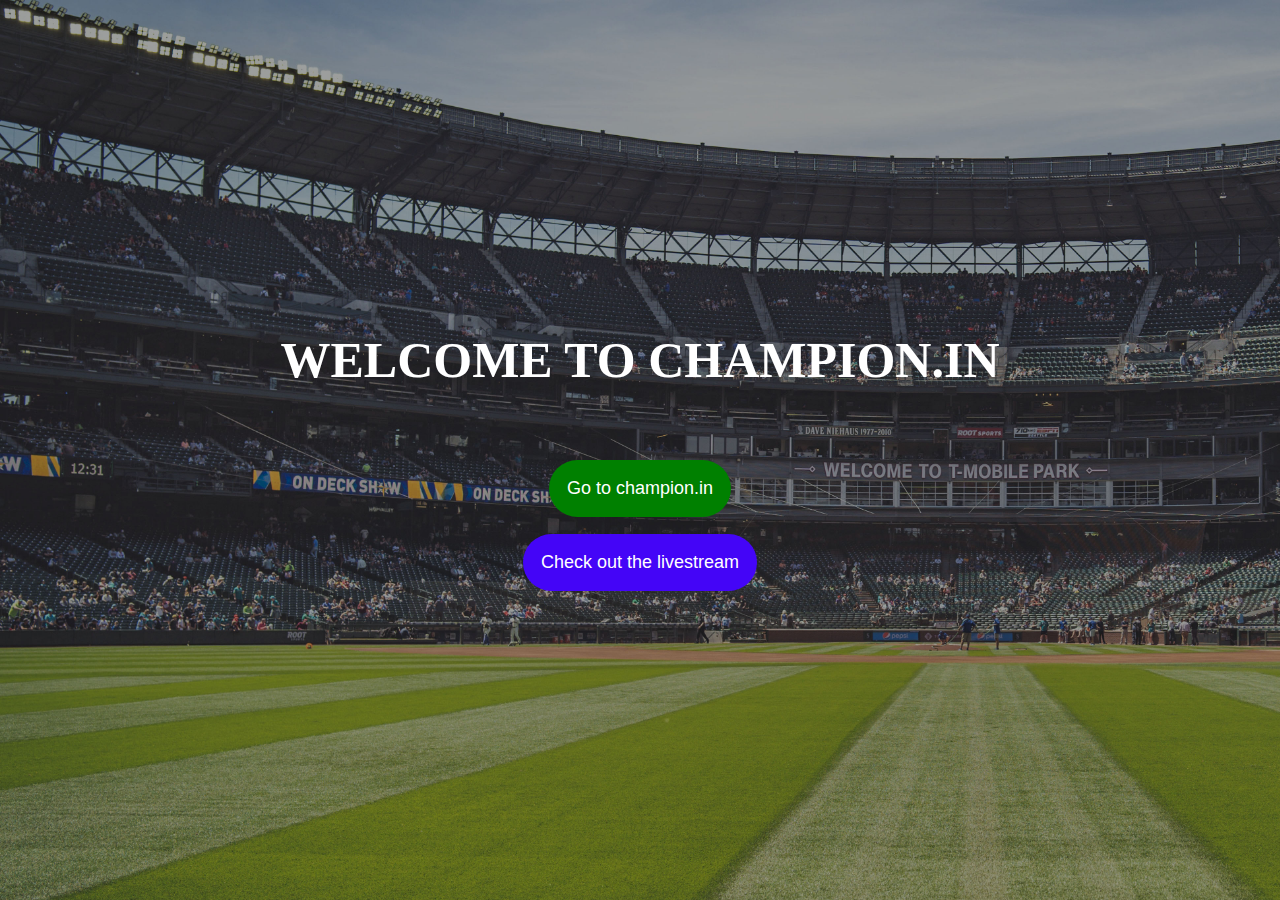
==== commit 733a4a37: "live" ====
--- a/index.html
+++ b/index.html
@@ -19,7 +19,7 @@
 		<span></span>
 		<div class="flex-col-c p-t-50 p-b-50">
 			<h3 class="l1-txt1 txt-center p-b-10">
-				Welcome to <span style="color: green; background-color: black; font-size: 55px;"> Champion.in</span>
+				Welcome to Champion.in
 			</h3>
 
 			<p class="txt-center l1-txt2 p-b-60">
--- a/css/main.css
+++ b/css/main.css
@@ -628,7 +628,7 @@
   -webkit-appearance: none;
      -moz-appearance: none;
           appearance: none;
-  background: #f72359;
+  background: green;
   padding: 1em 1em;
   border: none;
   color: white;
@@ -650,7 +650,7 @@
   top: var(--y);
   width: var(--size);
   height: var(--size);
-  background: radial-gradient(circle closest-side,green, transparent);
+  background: radial-gradient(circle closest-side,black, transparent);
   -webkit-transform: translate(-50%, -50%);
           transform: translate(-50%, -50%);
   transition: width .2s ease, height .2s ease;
@@ -686,7 +686,7 @@
   top: var(--y);
   width: var(--size);
   height: var(--size);
-  background: radial-gradient(circle closest-side, green, transparent);
+  background: radial-gradient(circle closest-side, black, transparent);
   -webkit-transform: translate(-50%, -50%);
           transform: translate(-50%, -50%);
   transition: width .2s ease, height .2s ease;
